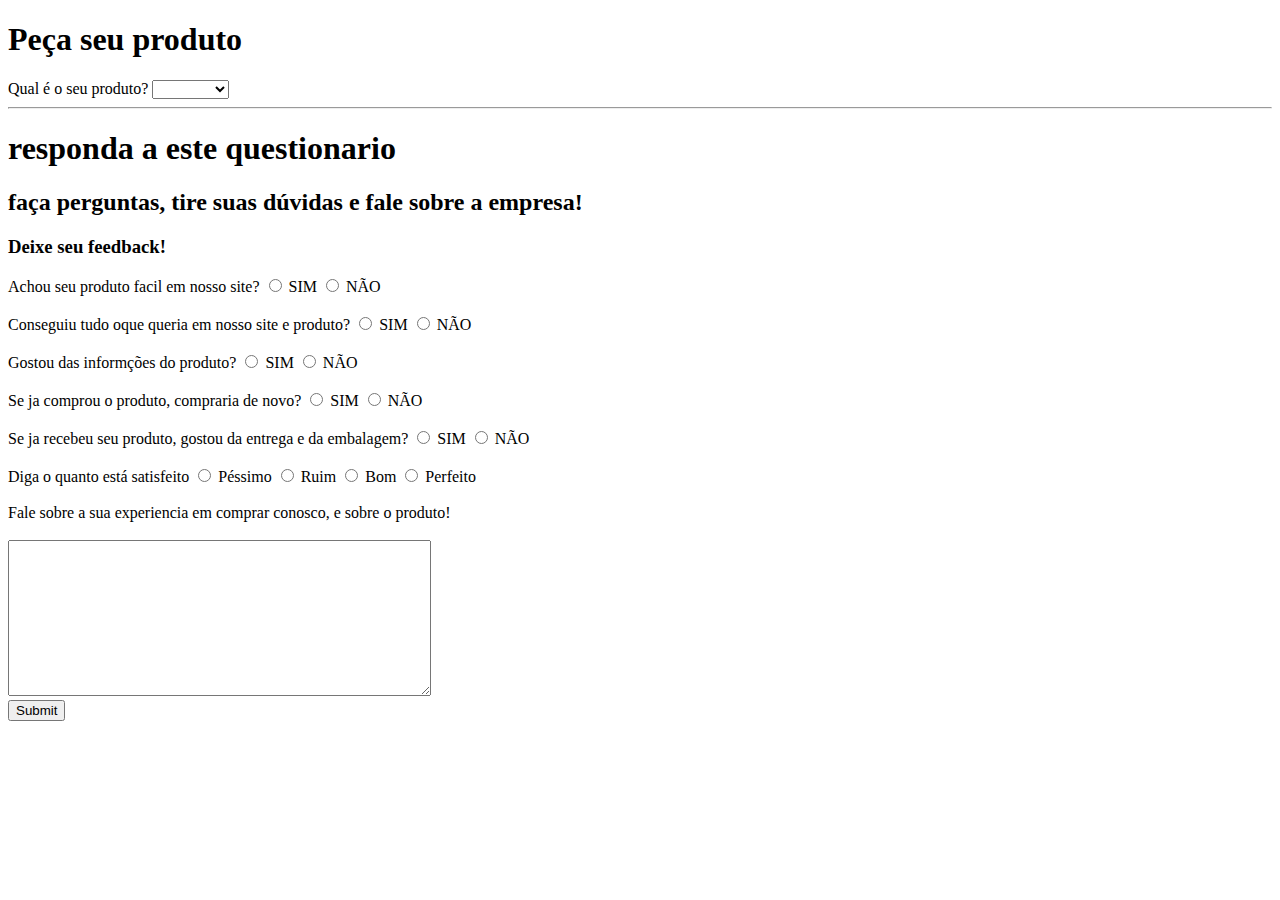
==== index.html @ dfe5fbc9 "atividade em dupla-07" ====
<!DOCTYPE html>
<html lang="pt-br">
<head>
    <meta charset="UTF-8">
    <meta name="viewport" content="width=device-width, initial-scale=1.0">
    <title>formulario</title>

</head>
<body>
    <div>
        <h1>Peça seu produto</h1>
        <form action="">
            <label>Qual é o seu produto?</label>
            <select>
                <option value=""></option>
                <option value="perfume">Pefume</option>
                <option value="fragancia">fragancia</option>
            </select>
            
        

        </form>
    </div>
    
    
    
    
    
    
    
    <hr>
    <div>
    <h1>responda a este questionario</h1>
    <h2>faça perguntas, tire suas dúvidas e fale sobre a empresa!</h2>
    <form action="">
        <h3>Deixe seu feedback!</h3>
        <label>Achou seu produto facil em nosso site?</label>
        <input type="radio" name="yesounao">
        <label>SIM</label>
        <input type="radio" name="yesounao">
        <label>NÃO</label> 
        <br>
        <br>
        <label>Conseguiu tudo oque queria em nosso site e produto?</label>
        <input type="radio" name="simounao">
        <label>SIM</label>
        <input type="radio" name="simounao">
        <label>NÃO</label>
        <br>
        <br>
        <label>Gostou das informções do produto?</label>
        <input type="radio" name="naoousim">
        <label>SIM</label>
        <input type="radio" name="naoousim">
        <label>NÃO</label>
        <br>
        <br>
        <label>Se ja comprou o produto, compraria de novo?</label>
        <input type="radio" name="yesyes">
        <label>SIM</label>
        <input type="radio" name="yesyes">
        <label>NÃO</label> 
        <br>
        <br>
        <label>Se ja recebeu seu produto, gostou da entrega e da embalagem?</label>
        <input type="radio" name="simsim">
        <label>SIM</label>
        <input type="radio" name="simsim">
        <label>NÃO</label> 
        <br>
        <br>
        <labeL>Diga o quanto está satisfeito</labeL>
        <input type="radio" name="satisfeito">
        <label>Péssimo</label>
        <input type="radio" name="satisfeito">
        <label>Ruim</label>
        <input type="radio" name="satisfeito">
        <label>Bom</label>
        <input type="radio" name="satisfeito">
        <label>Perfeito</label> 
        <br>
        <br>
        <label>Fale sobre a sua experiencia em comprar conosco, e sobre o produto!</label>
        <BR>
        <br>
        <textarea cols="50px" rows="10px"></textarea>
    </div>


    </form>
    <input type="submit">
</body>
</html>
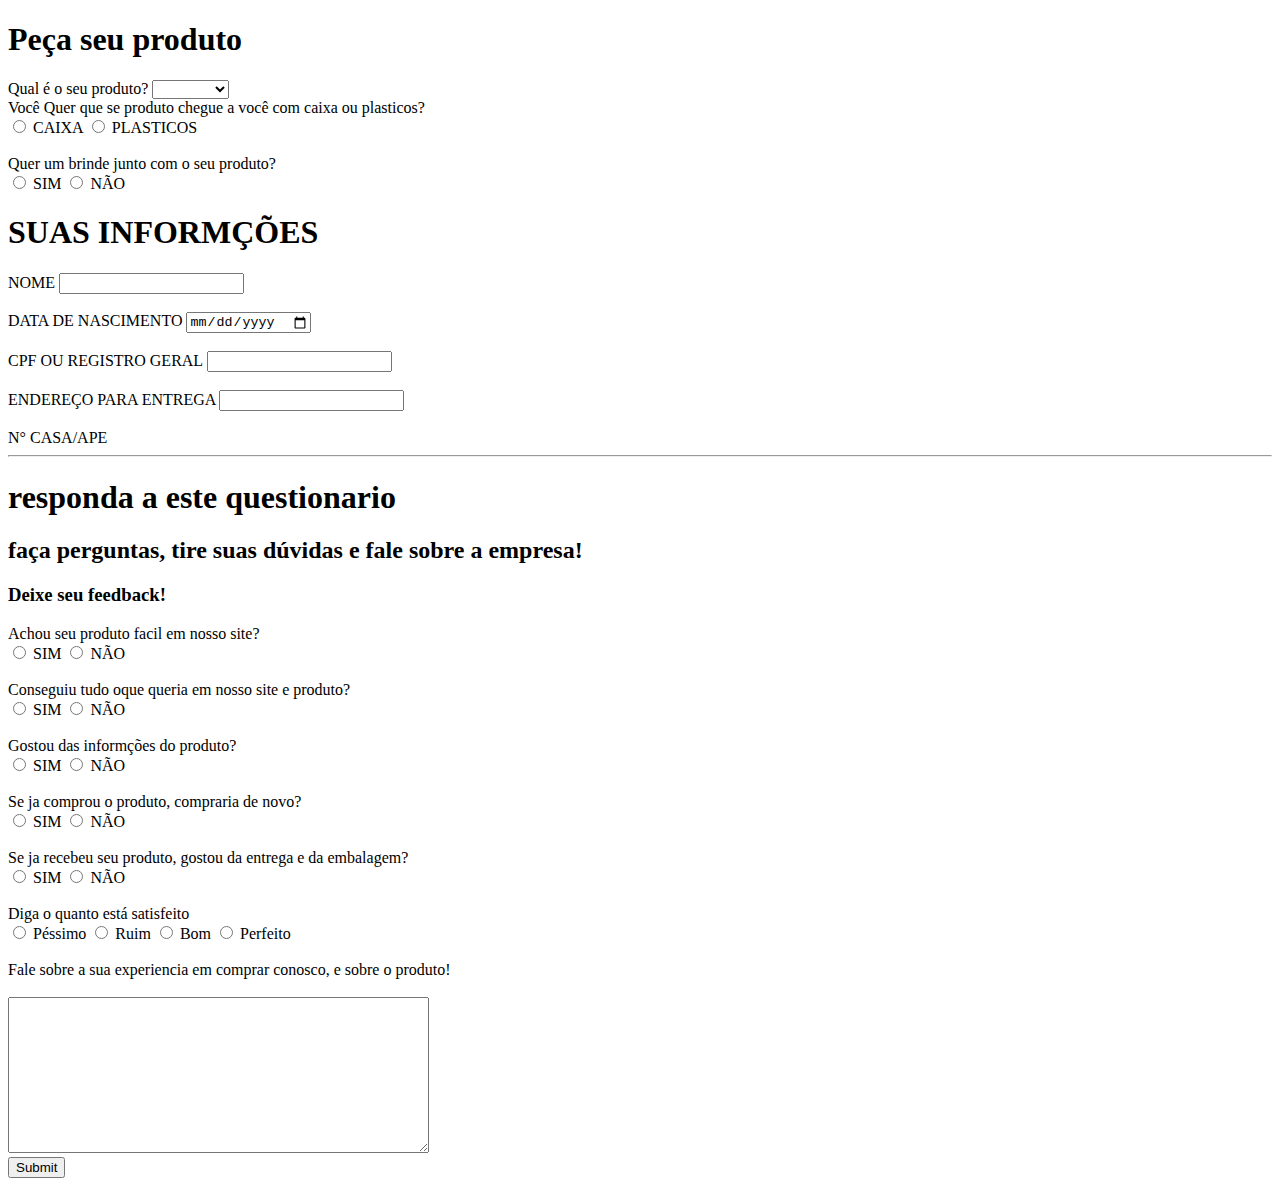
==== commit 674b13dc: "formulario atualizado1" ====
--- a/index.html
+++ b/index.html
@@ -16,10 +16,28 @@
                 <option value="perfume">Pefume</option>
                 <option value="fragancia">fragancia</option>
             </select>
-            
-        
+        </form>
+        <label>Você Quer que se produto chegue a você com caixa ou plasticos?</label> <br> 
+        <input type="radio" name="produto">
+        <label>CAIXA</label>
+        <input type="radio" name="produto">
+        <label>PLASTICOS</label> <BR> <br>
+        <label>Quer um brinde junto com o seu produto?</label>  <br>
+        <input type="radio" name="brinde">
+        <label>SIM</label>
+        <input type="radio" name="brinde">
+        <label>NÃO</label>
+        <h1>SUAS INFORMÇÕES </h1>
+        <label>NOME</label>
+        <input type="text"> <br> <br>
+        <label>DATA DE NASCIMENTO</label>
+        <input type="date"> <br> <br>
+        <label>CPF OU REGISTRO GERAL</label>
+        <input type="number"> <br> <br>
+        <label>ENDEREÇO PARA ENTREGA</label> 
+        <input type="text"> <br> <br>
+        <label>N° CASA/APE</label>
 
-        </form>
     </div>
     
     
@@ -34,42 +52,42 @@
     <h2>faça perguntas, tire suas dúvidas e fale sobre a empresa!</h2>
     <form action="">
         <h3>Deixe seu feedback!</h3>
-        <label>Achou seu produto facil em nosso site?</label>
+        <label>Achou seu produto facil em nosso site?</label> <br>
         <input type="radio" name="yesounao">
         <label>SIM</label>
         <input type="radio" name="yesounao">
         <label>NÃO</label> 
         <br>
         <br>
-        <label>Conseguiu tudo oque queria em nosso site e produto?</label>
+        <label>Conseguiu tudo oque queria em nosso site e produto?</label> <br>
         <input type="radio" name="simounao">
         <label>SIM</label>
         <input type="radio" name="simounao">
         <label>NÃO</label>
         <br>
         <br>
-        <label>Gostou das informções do produto?</label>
+        <label>Gostou das informções do produto?</label> <br>
         <input type="radio" name="naoousim">
         <label>SIM</label>
         <input type="radio" name="naoousim">
         <label>NÃO</label>
         <br>
         <br>
-        <label>Se ja comprou o produto, compraria de novo?</label>
+        <label>Se ja comprou o produto, compraria de novo?</label> <br>
         <input type="radio" name="yesyes">
         <label>SIM</label>
         <input type="radio" name="yesyes">
         <label>NÃO</label> 
         <br>
         <br>
-        <label>Se ja recebeu seu produto, gostou da entrega e da embalagem?</label>
+        <label>Se ja recebeu seu produto, gostou da entrega e da embalagem?</label> <br>
         <input type="radio" name="simsim">
         <label>SIM</label>
         <input type="radio" name="simsim">
         <label>NÃO</label> 
         <br>
         <br>
-        <labeL>Diga o quanto está satisfeito</labeL>
+        <labeL>Diga o quanto está satisfeito</labeL> <br>
         <input type="radio" name="satisfeito">
         <label>Péssimo</label>
         <input type="radio" name="satisfeito">
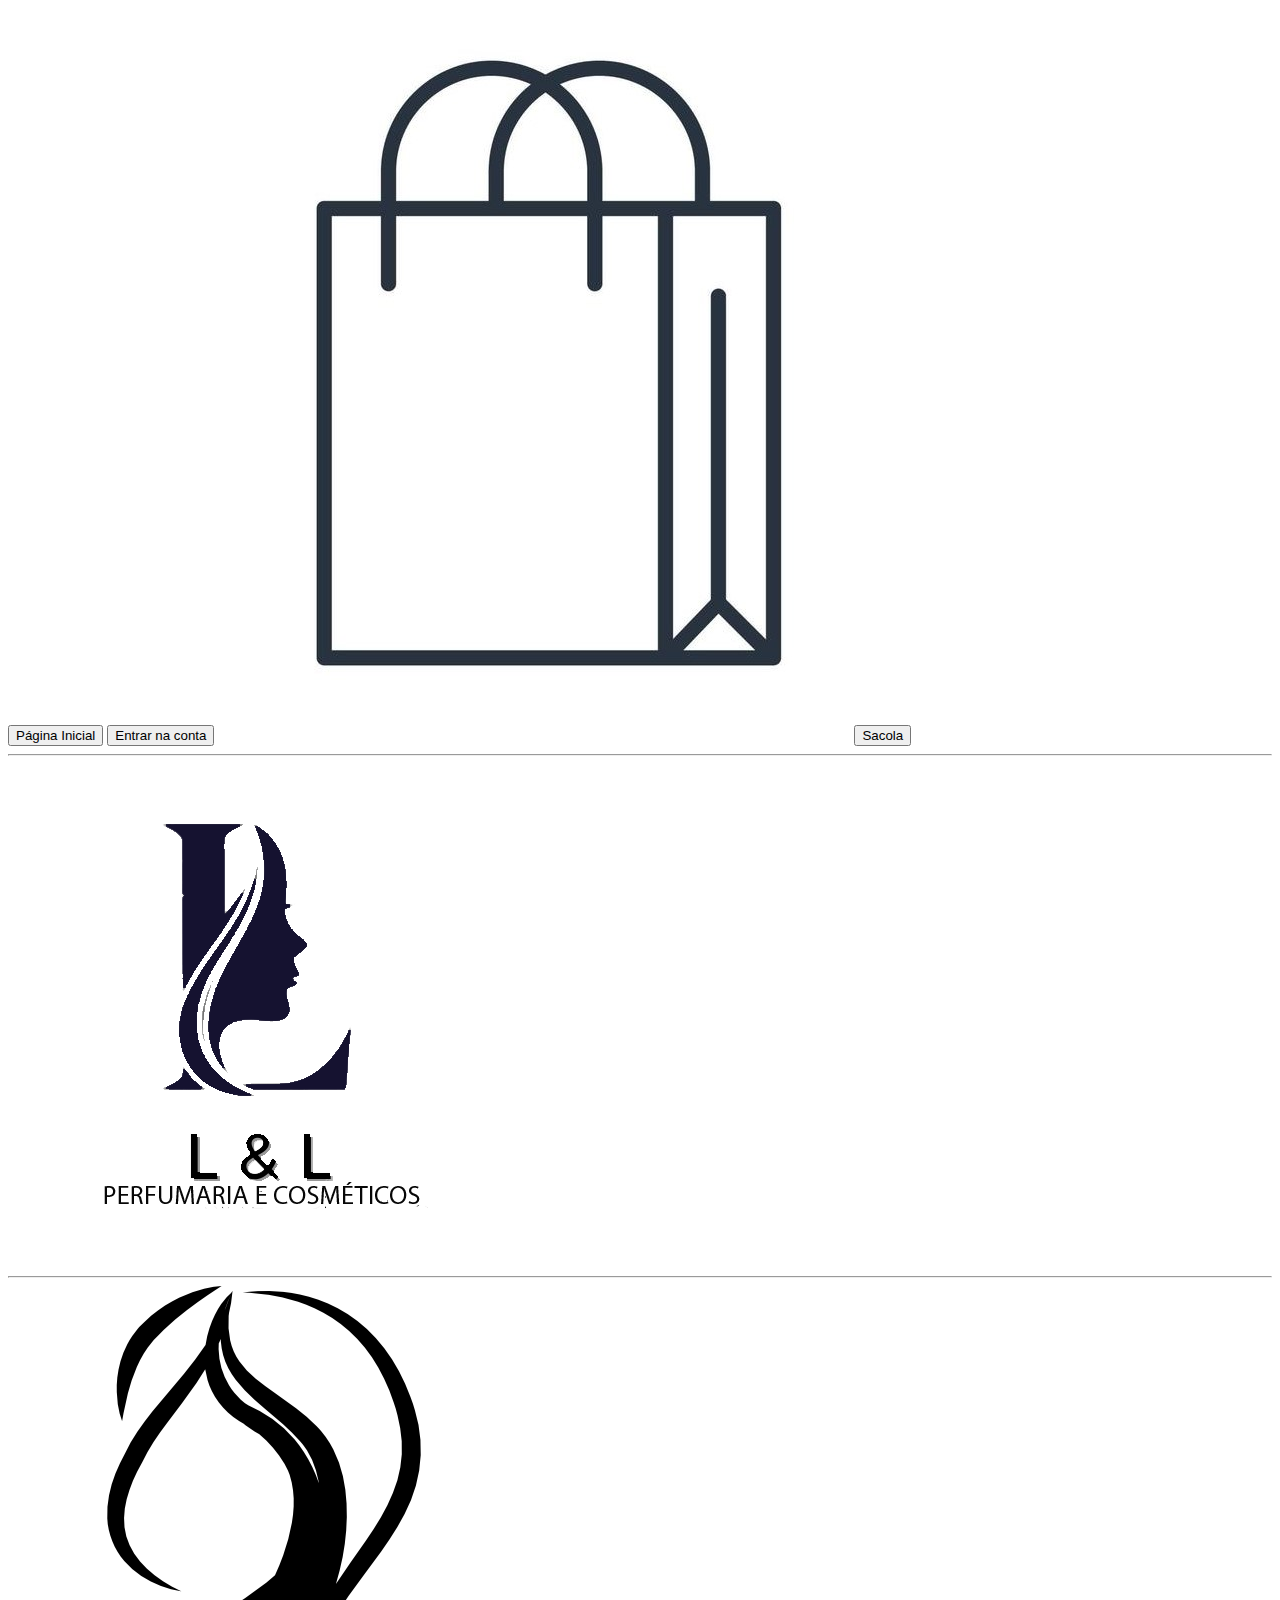
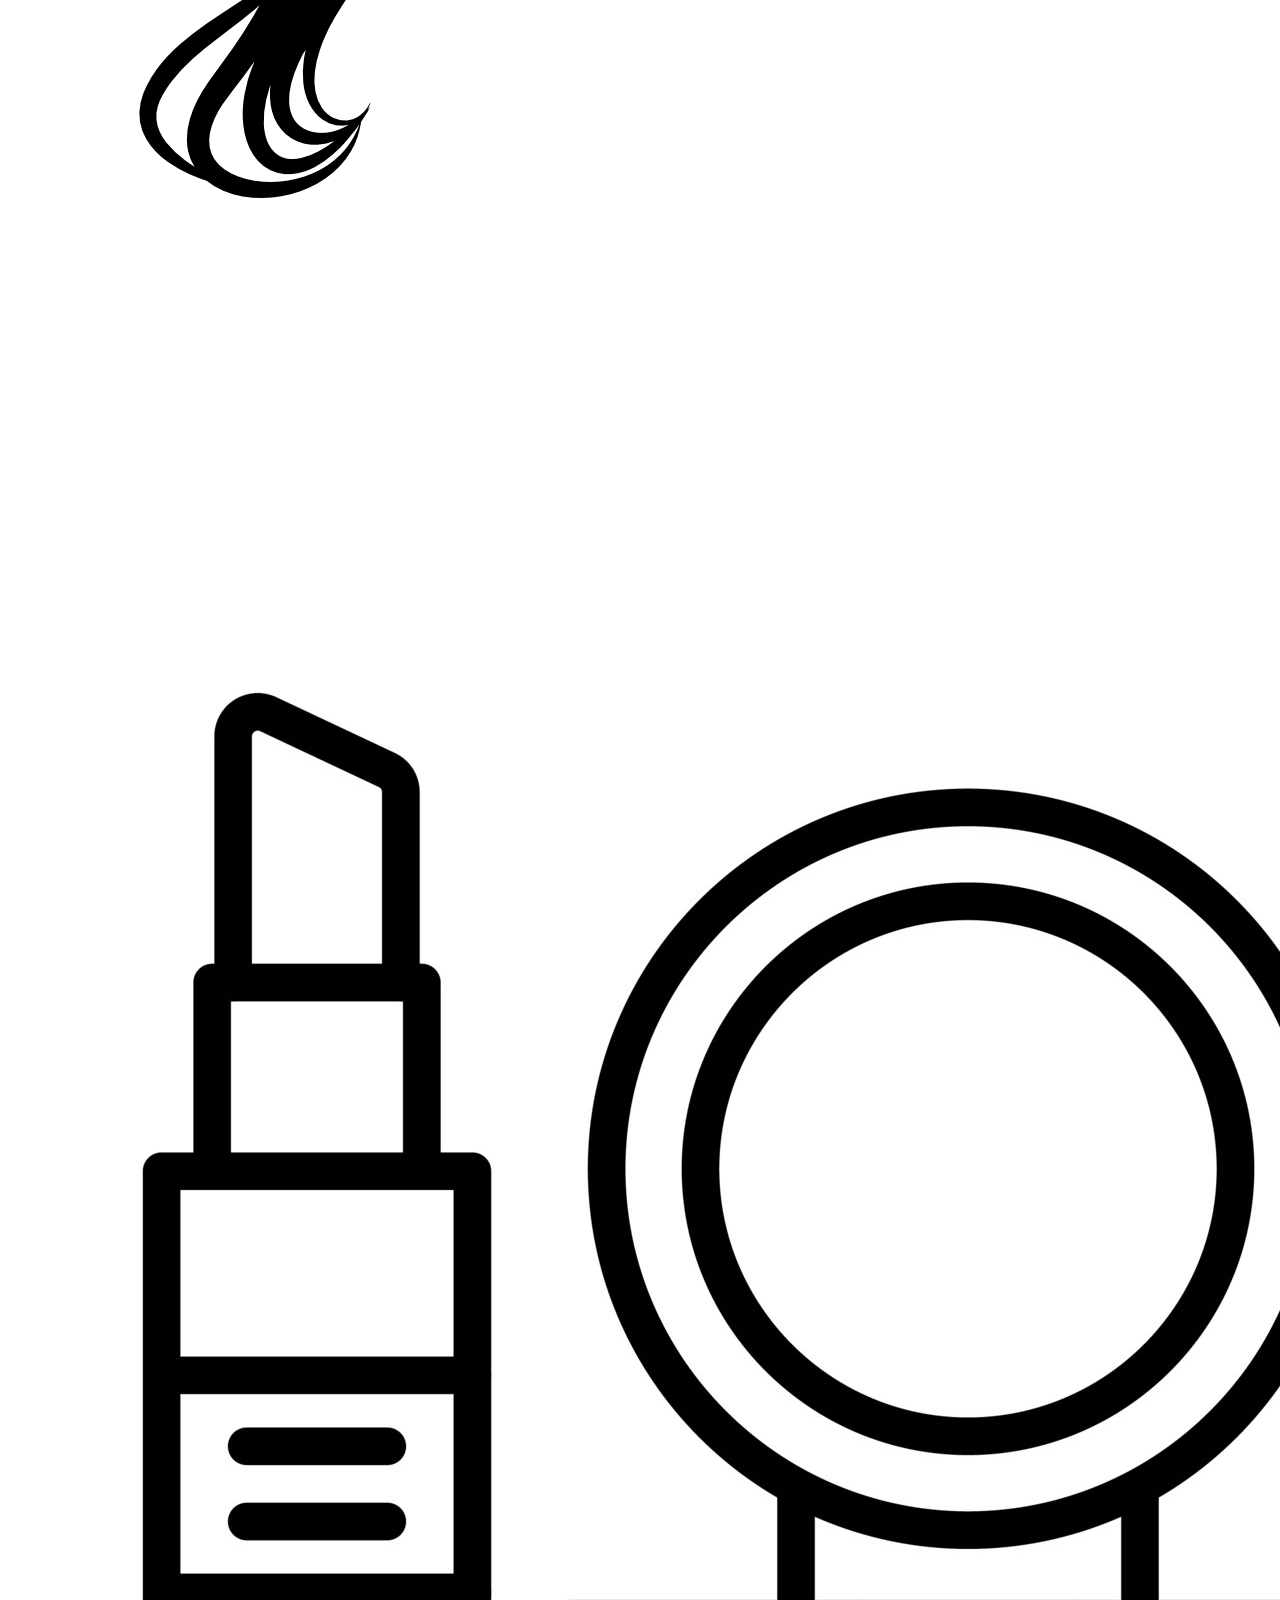
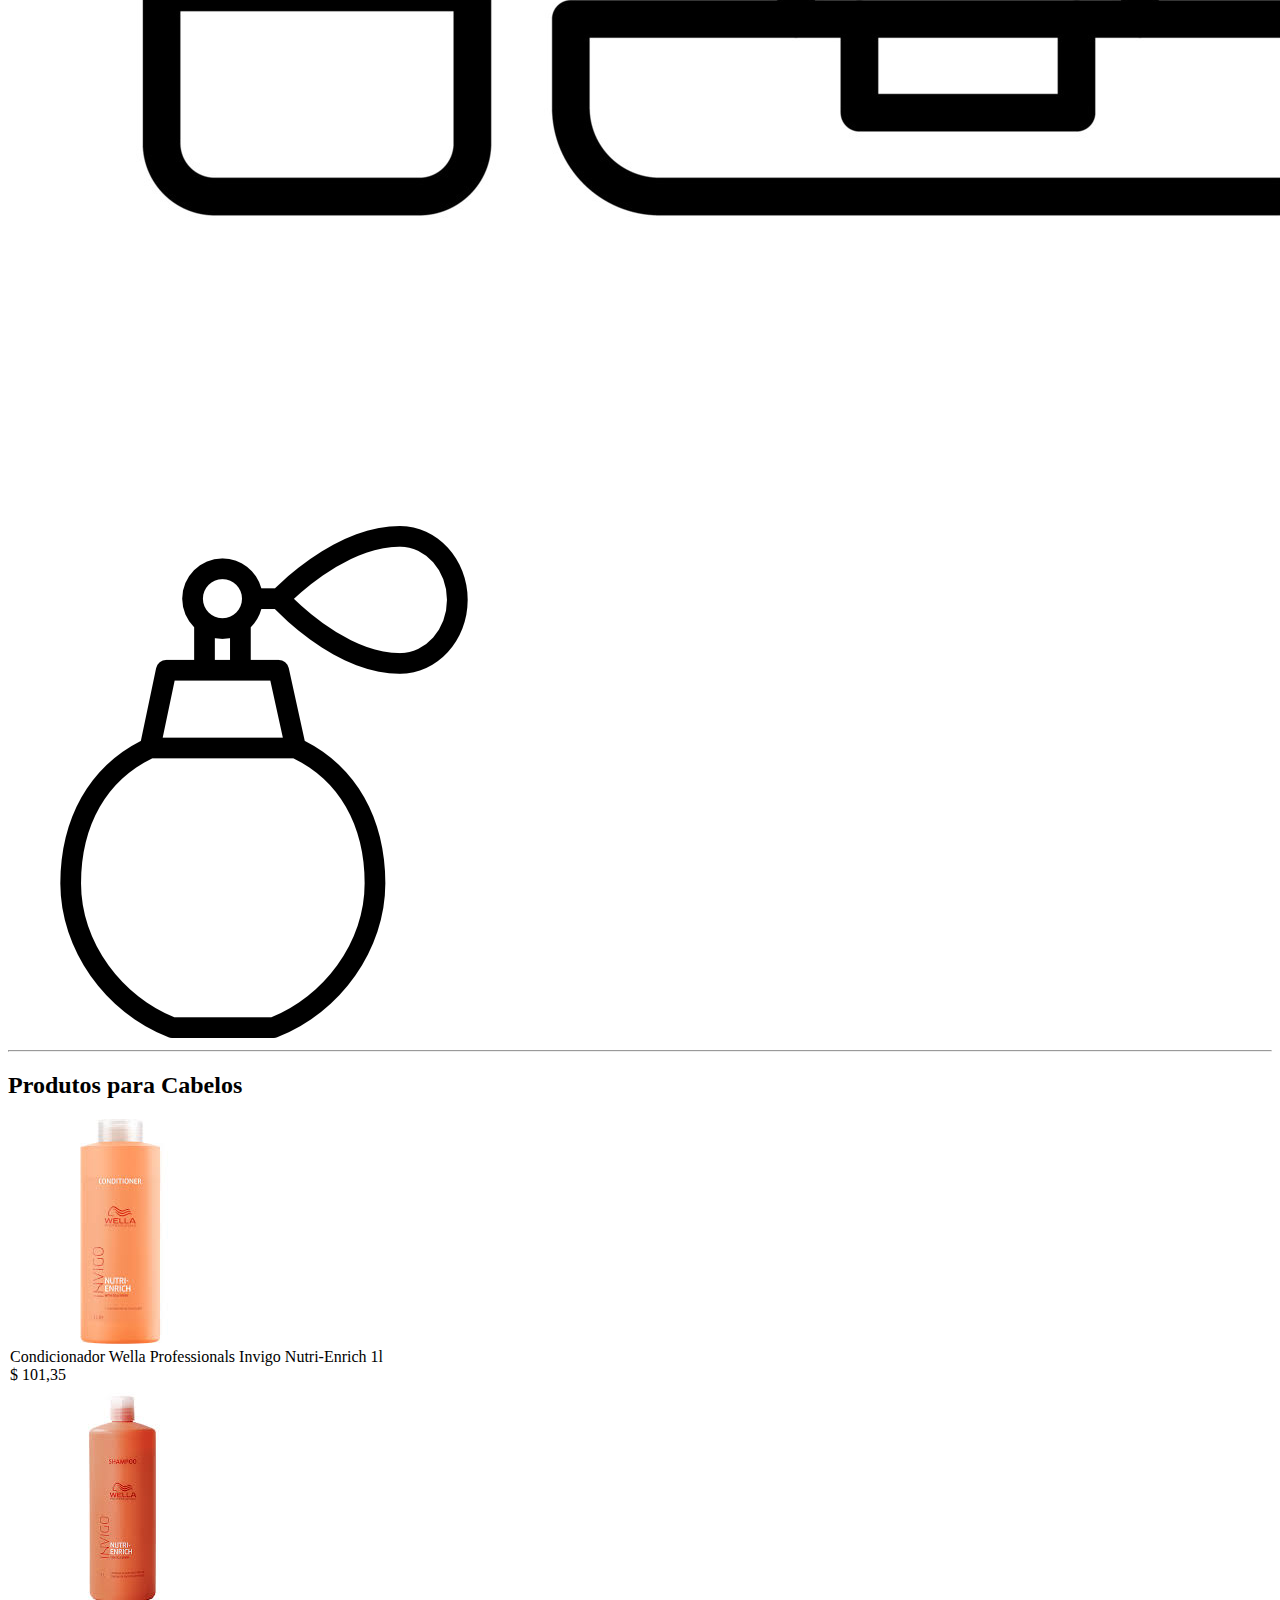
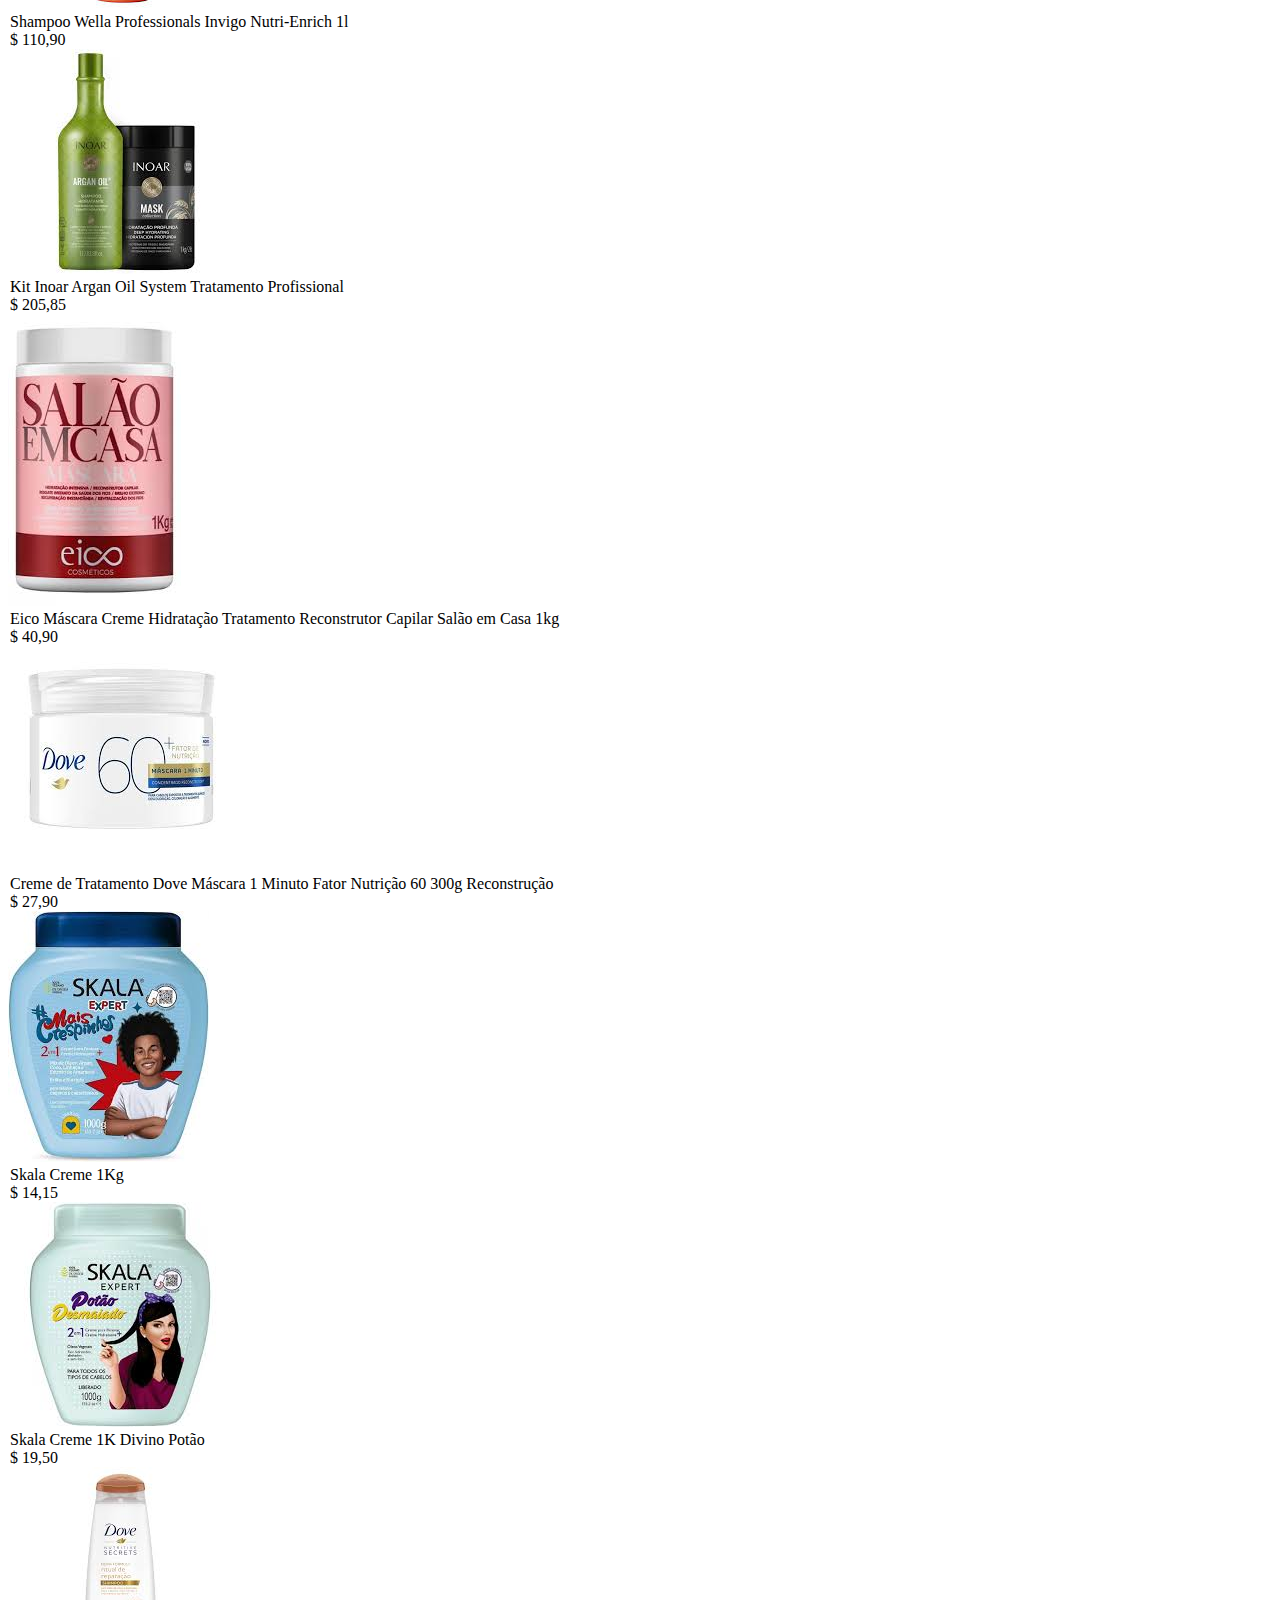
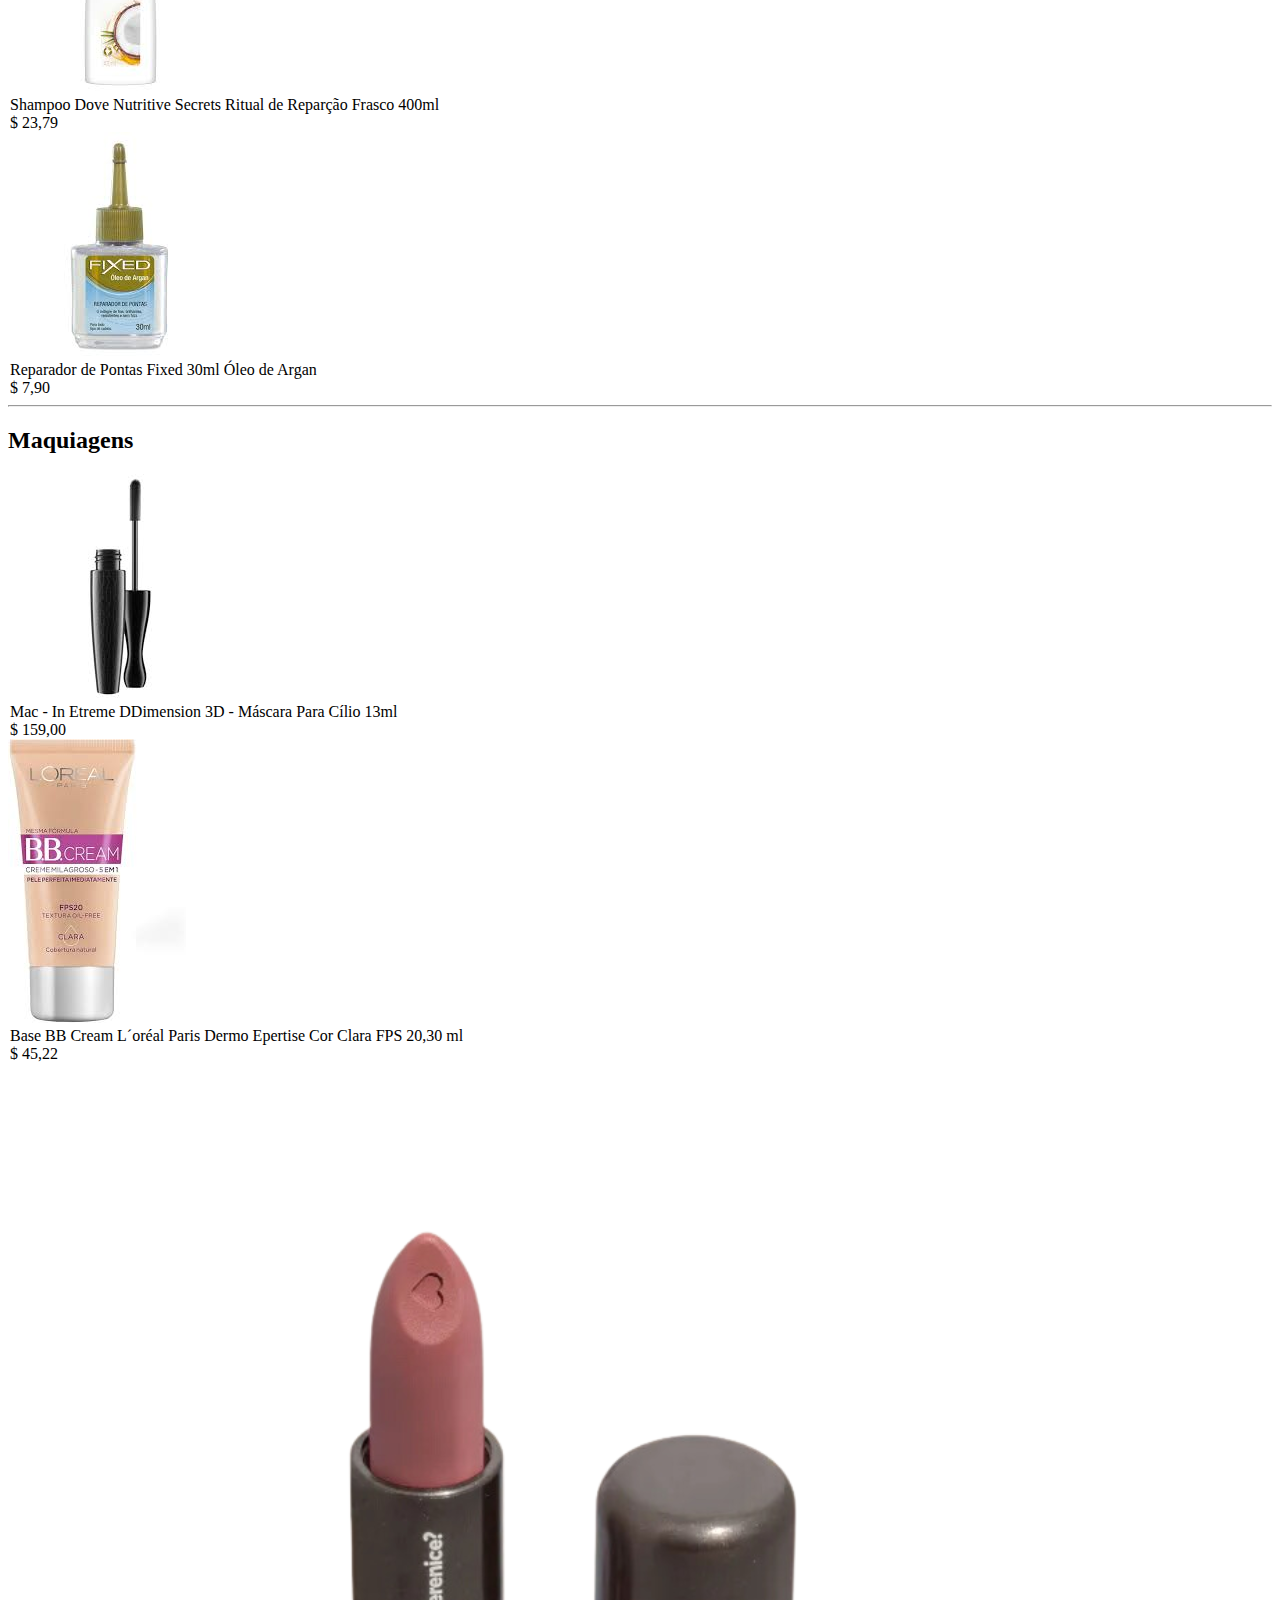
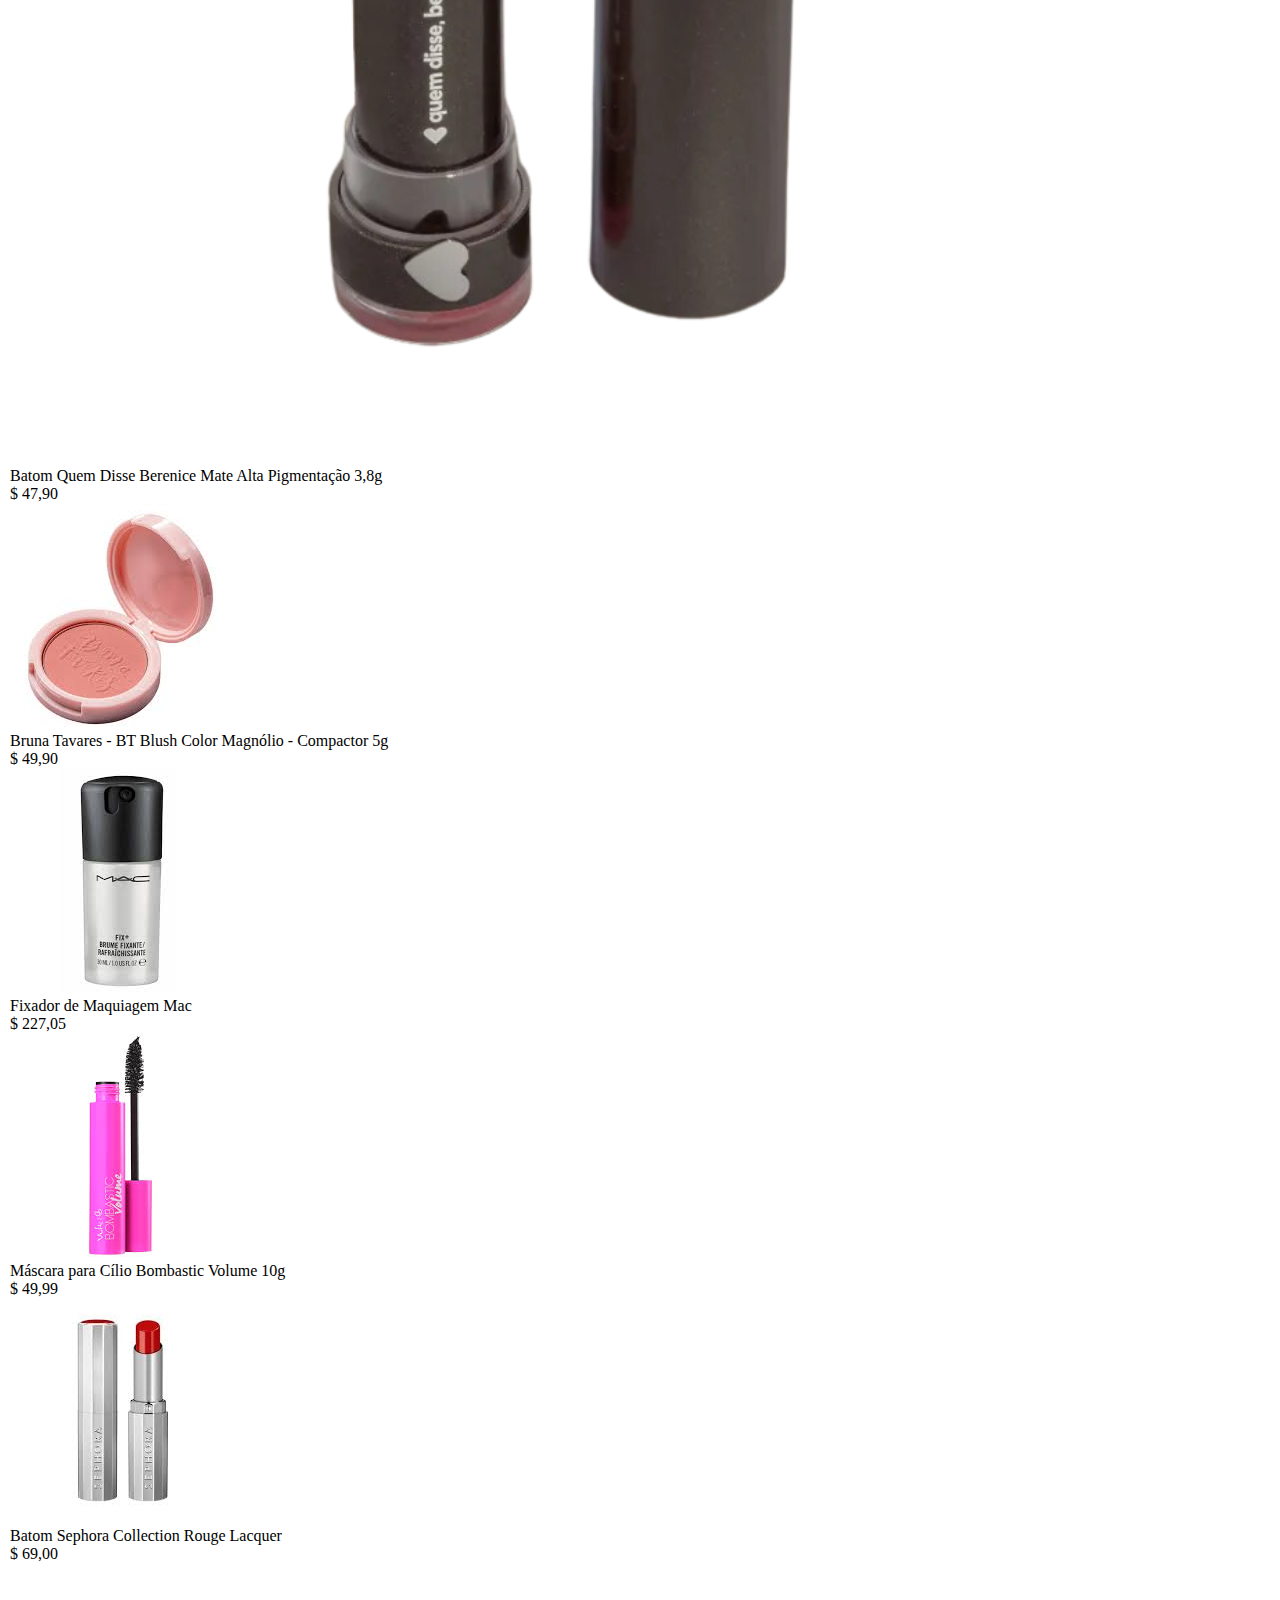
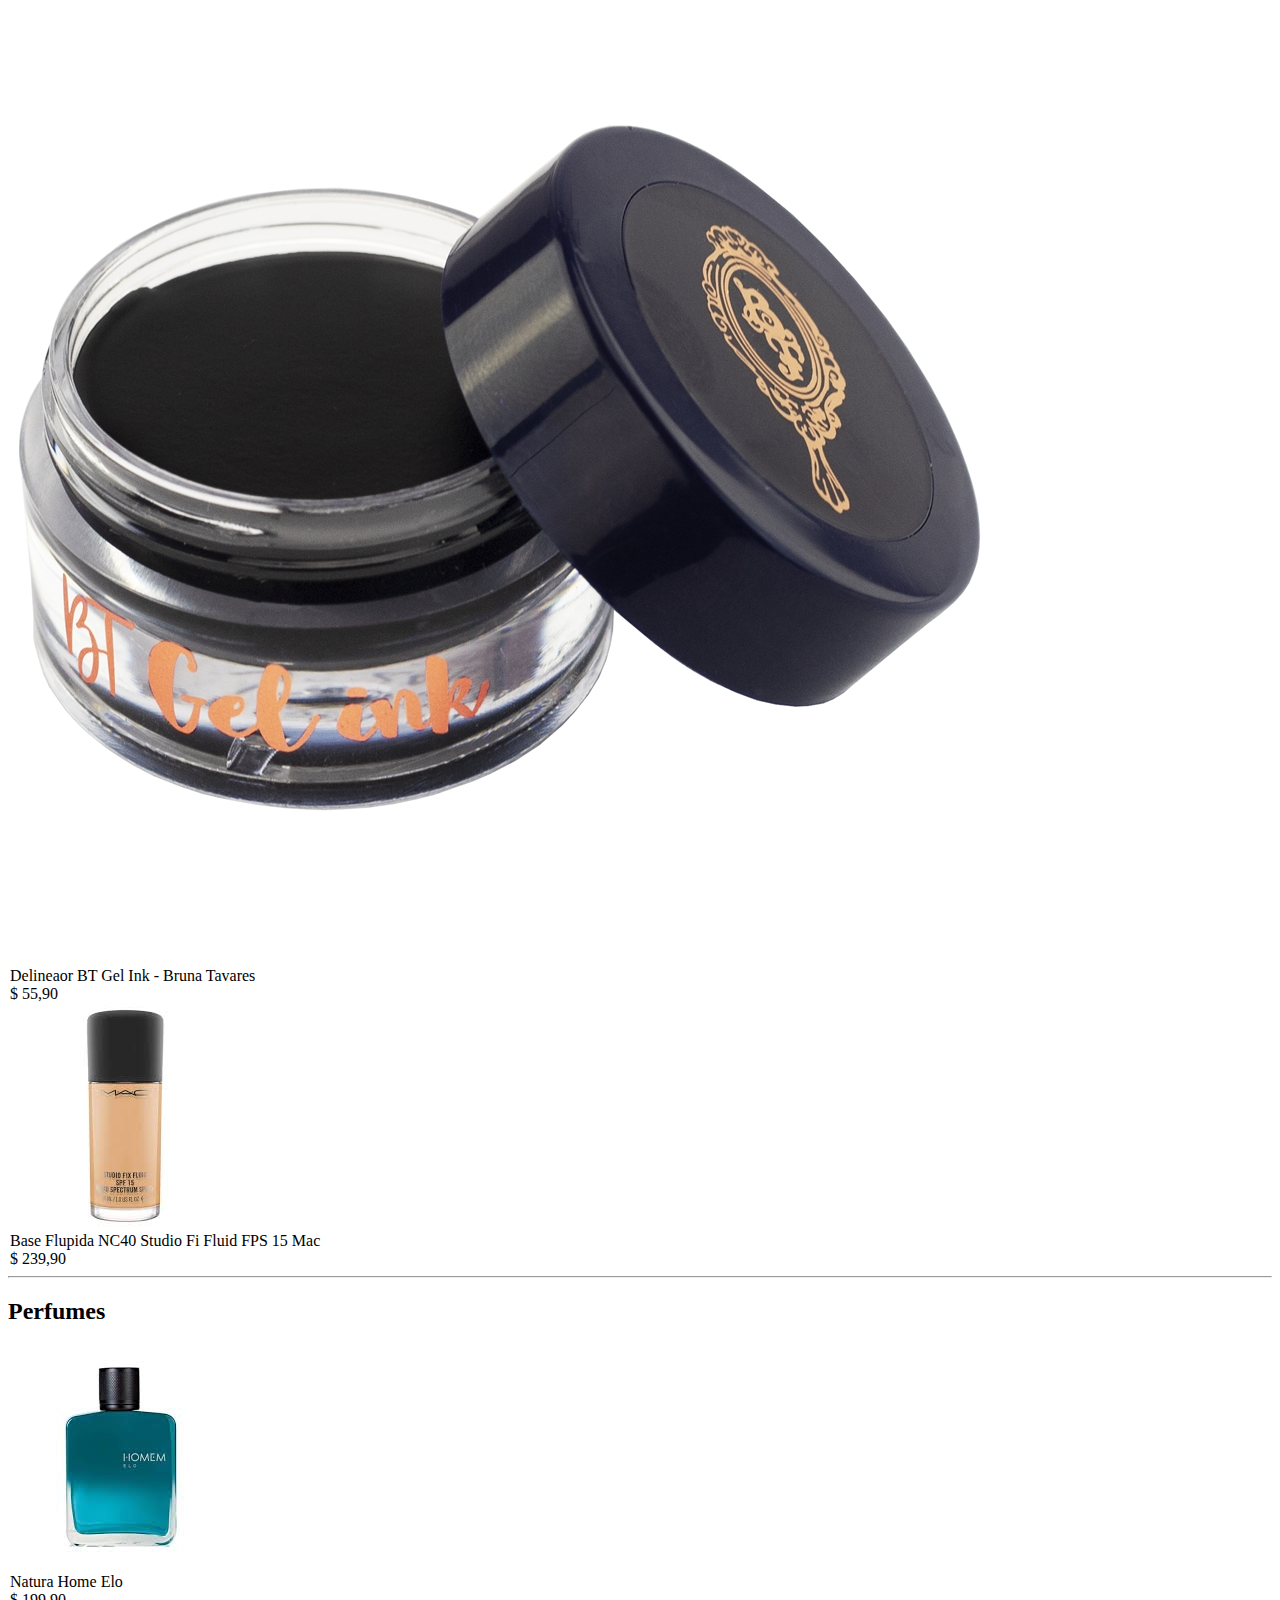
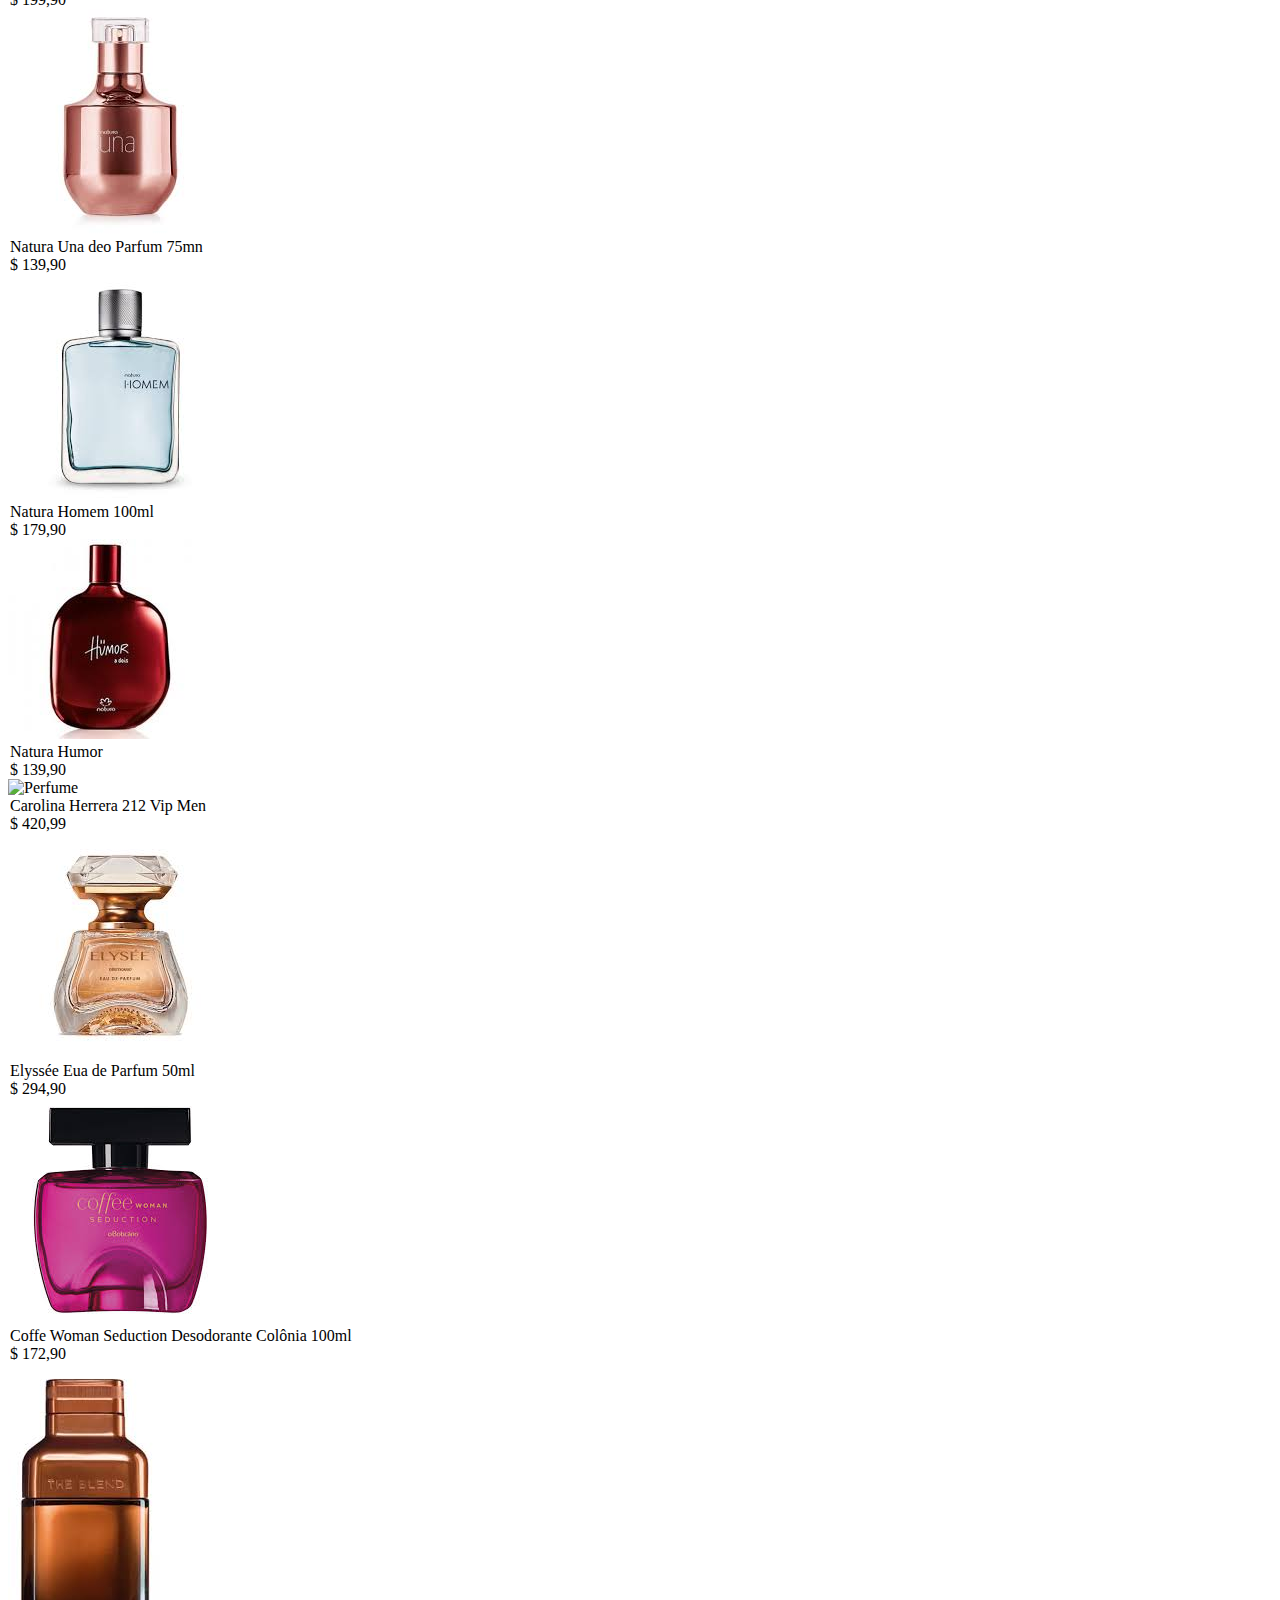
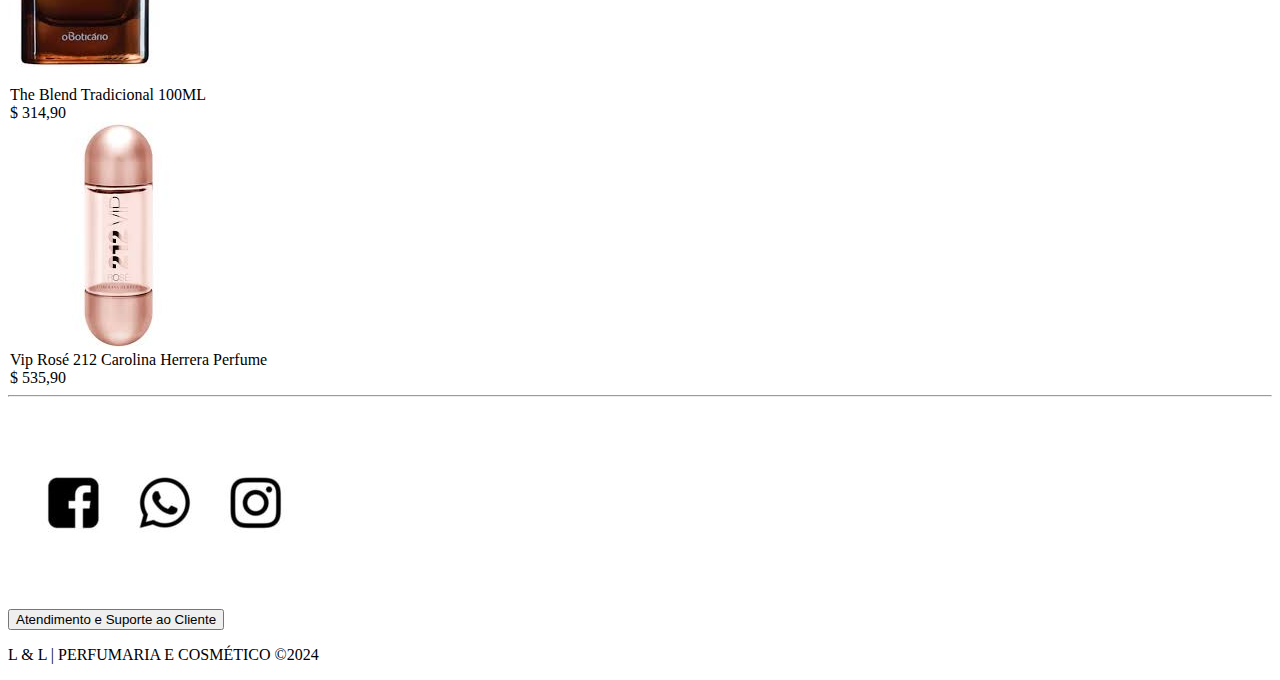
==== commit 9fc39a5e: "Atualização Site" ====
--- a/index.html
+++ b/index.html
@@ -2,110 +2,233 @@
 <html lang="pt-br">
 <head>
     <meta charset="UTF-8">
-    <meta name="viewport" content="width=device-width, initial-scale=1.0">
-    <title>formulario</title>
-
+    <title>L & L | PERFUMARIA E COSMÉTICO</title>
 </head>
 <body>
-    <div>
-        <h1>Peça seu produto</h1>
-        <form action="">
-            <label>Qual é o seu produto?</label>
-            <select>
-                <option value=""></option>
-                <option value="perfume">Pefume</option>
-                <option value="fragancia">fragancia</option>
-            </select>
-        </form>
-        <label>Você Quer que se produto chegue a você com caixa ou plasticos?</label> <br> 
-        <input type="radio" name="produto">
-        <label>CAIXA</label>
-        <input type="radio" name="produto">
-        <label>PLASTICOS</label> <BR> <br>
-        <label>Quer um brinde junto com o seu produto?</label>  <br>
-        <input type="radio" name="brinde">
-        <label>SIM</label>
-        <input type="radio" name="brinde">
-        <label>NÃO</label>
-        <h1>SUAS INFORMÇÕES </h1>
-        <label>NOME</label>
-        <input type="text"> <br> <br>
-        <label>DATA DE NASCIMENTO</label>
-        <input type="date"> <br> <br>
-        <label>CPF OU REGISTRO GERAL</label>
-        <input type="number"> <br> <br>
-        <label>ENDEREÇO PARA ENTREGA</label> 
-        <input type="text"> <br> <br>
-        <label>N° CASA/APE</label>
-
-    </div>
+
+<header>
+    <nav>
+        <input type="button" value="Página Inicial">
+        <input type="button" value="Entrar na conta">
+        <img src="./ASSETS/IMG/Logo e Vector/sacola.jpg" alt="Carrinho de compra">
+        <input type="button" value="Sacola">
+    </nav> <hr>
     
+    <img src="./ASSETS/IMG/Logo e Vector/logo.png" alt="Imagem o Logo"><br><hr>
+    <img src="./ASSETS/IMG/Logo e Vector/Cabelo.png"  alt="Imagem Icone de Cabelo"> 
+    <img src="./ASSETS/IMG/Logo e Vector/Maquiagem.jpg"  alt="Imagem Icone de Maquiagem">
+    <img src="./ASSETS/IMG/Logo e Vector/Perfume.png"  alt="Imagem Icone de Perfume"> <hr>
+
+</header>
+
+<main>
+
+    <h2>Produtos para Cabelos</h2>
+    <section>
+        <img src="./ASSETS/IMG/Produto de Cabelo/Invigo Nutri Enrich - Condicionador 1000 ml.jpg" alt="Produto de Cabelo"> 
+     <legend>Condicionador Wella Professionals Invigo Nutri-Enrich 1l <br>
+             &#36; 101,35
+     </legend>
+    </section>
+
+    <section>
+        <img src="./ASSETS/IMG/Produto de Cabelo/Invigo Nutri Enrich - Shampoo 1000ml.jpg" alt="Produto de Cabelo"> 
+        <legend>Shampoo Wella Professionals Invigo Nutri-Enrich 1l <br>
+                 &#36; 110,90
+        </legend>
+    </section>
+
+    <section>
+        <img src="./ASSETS/IMG/Produto de Cabelo/Kit Inoar Argan Oil System Cabelo Perfeito - Inoar.jpg" alt="Produto de Cabelo"> 
+        <legend> Kit Inoar Argan Oil System Tratamento Profissional <br>
+                 &#36; 205,85
+        </legend>
+    </section>
+
+    <section>
+    </legend>
+    <img src="./ASSETS/IMG/Produto de Cabelo/Eico Máscara  Creme Hidratação Tratamento Reconstrutor Capilar Salão em Casa 1kg.jpg" alt="Produto de Cabelo">
+    <legend> Eico Máscara Creme Hidratação Tratamento Reconstrutor Capilar Salão em Casa 1kg <br>
+             &#36; 40,90
+    </legend>
+    </section>
+
+    <section>
+        <img src="./ASSETS/IMG/Produto de Cabelo/Creme de Tratamento Dove Máscara 1 Minuto Fator Nutrição 60+300g Reconstrução.jpg" alt="Produto de Cabelo">
+        <legend> Creme de Tratamento Dove Máscara 1 Minuto Fator Nutrição 60 300g Reconstrução <br>
+                 &#36; 27,90
+        </legend>
+    </section>
+
+    <section>
+        <img src="./ASSETS/IMG/Produto de Cabelo/Skala Creme  1 kg.jpg" alt="Produto de Cabelo">
+        <legend> Skala Creme 1Kg <br>
+                 &#36; 14,15
+        </legend>
+    </section>
+
+    <section>
+        <img src="./ASSETS/IMG/Produto de Cabelo/Skala Creme 1k Divino Potão.jpg" alt="Produto de Cabelo"> 
+     <legend> Skala Creme 1K Divino Potão <br>
+             &#36; 19,50
+     </legend>
+    </section>
+
+    <section>
+        <img src="./ASSETS/IMG/Produto de Cabelo/Shampoo Dove Nutritive Secrets Ritual de Reparação Frasco 400ml.jpg" alt="Produto de Cabelo">
+        <legend> Shampoo Dove Nutritive Secrets Ritual de Reparção Frasco 400ml <br>
+                 &#36; 23,79
+        </legend>
+    </section>
+
+    <section>
+        <img src="./ASSETS/IMG/Produto de Cabelo/Reparaor de Pontas Fixed 30 ml Oleo de Argan.jpg" alt="">
+      <legend>Reparador de Pontas Fixed 30ml Óleo de Argan <br>
+             &#36; 7,90
+      </legend> <hr>
+    </section>
     
+    <h2>Maquiagens</h2>
     
-    
-    
-    
-    
-    <hr>
-    <div>
-    <h1>responda a este questionario</h1>
-    <h2>faça perguntas, tire suas dúvidas e fale sobre a empresa!</h2>
-    <form action="">
-        <h3>Deixe seu feedback!</h3>
-        <label>Achou seu produto facil em nosso site?</label> <br>
-        <input type="radio" name="yesounao">
-        <label>SIM</label>
-        <input type="radio" name="yesounao">
-        <label>NÃO</label> 
-        <br>
-        <br>
-        <label>Conseguiu tudo oque queria em nosso site e produto?</label> <br>
-        <input type="radio" name="simounao">
-        <label>SIM</label>
-        <input type="radio" name="simounao">
-        <label>NÃO</label>
-        <br>
-        <br>
-        <label>Gostou das informções do produto?</label> <br>
-        <input type="radio" name="naoousim">
-        <label>SIM</label>
-        <input type="radio" name="naoousim">
-        <label>NÃO</label>
-        <br>
-        <br>
-        <label>Se ja comprou o produto, compraria de novo?</label> <br>
-        <input type="radio" name="yesyes">
-        <label>SIM</label>
-        <input type="radio" name="yesyes">
-        <label>NÃO</label> 
-        <br>
-        <br>
-        <label>Se ja recebeu seu produto, gostou da entrega e da embalagem?</label> <br>
-        <input type="radio" name="simsim">
-        <label>SIM</label>
-        <input type="radio" name="simsim">
-        <label>NÃO</label> 
-        <br>
-        <br>
-        <labeL>Diga o quanto está satisfeito</labeL> <br>
-        <input type="radio" name="satisfeito">
-        <label>Péssimo</label>
-        <input type="radio" name="satisfeito">
-        <label>Ruim</label>
-        <input type="radio" name="satisfeito">
-        <label>Bom</label>
-        <input type="radio" name="satisfeito">
-        <label>Perfeito</label> 
-        <br>
-        <br>
-        <label>Fale sobre a sua experiencia em comprar conosco, e sobre o produto!</label>
-        <BR>
-        <br>
-        <textarea cols="50px" rows="10px"></textarea>
-    </div>
-
-
-    </form>
-    <input type="submit">
+    <section>
+        <img src="./ASSETS/IMG/Maquiagem/MAC - In Extreme Dimension 3D - Máscara Para Cílio 13 ml.jpg" alt="Maquiagem">
+        <legend>Mac - In Etreme DDimension 3D - Máscara Para Cílio 13ml <br>
+                 &#36; 159,00
+        </legend>
+    </section>
+
+    <section>
+        <img src="./ASSETS/IMG/Maquiagem/Base BB Cream L´oréal Paris Dermo Epertise Cor Clara FPS 20,30 ml.jpg" alt="Maquiagem"> 
+     <legend>Base BB Cream L´oréal Paris Dermo Epertise Cor Clara FPS 20,30 ml <br>
+             &#36; 45,22
+     </legend>
+    </section>
+
+    <section>
+        <img src="./ASSETS/IMG/Maquiagem/Batom Quem Disse Berenice Mate Alta Pigmentação 3,8g.png" alt="Maquiagem"> 
+        <legend>Batom Quem Disse Berenice Mate Alta Pigmentação 3,8g <br>
+                 &#36; 47,90  
+        </legend>
+    </section>
+
+    <section>
+        <img src="./ASSETS/IMG/Maquiagem/Bruna Tavares - BT Blush Color Magnólio - Compactor 5g.jpg"  alt="Maquiagem"> 
+        <legend>Bruna Tavares - BT Blush Color Magnólio - Compactor 5g <br>
+                 &#36; 49,90
+        </legend>
+    </section>
+
+    <section>
+        <img src="./ASSETS/IMG/Maquiagem/Fixador de Maquiagem Mac.jpg"  alt="Maquiagem">
+        <legend>Fixador de Maquiagem Mac <br>
+                 &#36; 227,05
+        </legend> 
+    </section>
+
+    <section>
+        <img src="./ASSETS/IMG/Maquiagem/Máscara para Cílio Bombastic Volume 10 g.jpg" alt="Maquiagem"> 
+        <legend>Máscara para Cílio Bombastic Volume 10g <br>
+                 &#36; 49,99
+        </legend>
+    </section>
+
+    <section>
+        <img src="./ASSETS/IMG/Maquiagem/Batom Sephora Collection Rouge Lacquer - Sephora.jpg" alt="Maquiagem"> 
+    <legend>Batom Sephora Collection Rouge Lacquer <br>
+             &#36; 69,00
+    </legend>
+    </section>
+
+    <section>
+        <img src="./ASSETS/IMG/Maquiagem/Delineaor BT Gel Ink - Bruna Tavares.jpg" alt="Maquiagem">
+        <legend>Delineaor BT Gel Ink - Bruna Tavares <br>
+                 &#36; 55,90
+        </legend>
+    </section>
+
+    <section>
+        <img src="./ASSETS/IMG/Maquiagem/Base Flupida NC40 Studio Fi Fluid FPS 15 Mac.jpg" alt="Maquiagem">
+        <legend>Base Flupida NC40 Studio Fi Fluid FPS 15 Mac <br>
+                &#36; 239,90
+        </legend><hr>
+    </section>
+
+    <h2>Perfumes</h2>
+
+    <section>
+        <img src="./ASSETS/IMG/Perfume/Natura Homem Elo.jpg" alt="Perfume">
+     <legend>  Natura Home Elo <br>
+             &#36; 199,90
+     </legend>
+    </section>
+
+    <section>
+        <img src="./ASSETS/IMG/Perfume/Perfume Feminino Natura Una deo Parfum 75ml.jpg" alt="Perfume">
+    <legend> Natura Una deo Parfum 75mn <br>
+             &#36; 139,90
+    </legend>
+    </section>
+
+    <section>
+        <img src="./ASSETS/IMG/Perfume/Perfume Masculino Natura Homem 100ml.jpg" alt="Perfume">
+    <legend>Natura Homem 100ml <br>
+             &#36; 179,90
+    </legend>
+    </section>
+
+    <section>
+        <img src="./ASSETS/IMG/Perfume/Perfume Masculino Natura Humor.jpg" alt="Perfume">
+        <legend>Natura Humor <br>
+                 &#36; 139,90
+        </legend>
+    </section>
+
+    <section>
+        <img src="./Perfume/Carolina Herrera 212 Vip Men.jpg" alt="Perfume">
+    <legend>Carolina Herrera 212 Vip Men <br>
+             &#36; 420,99
+    </legend>
+    </section>
+
+    <section>
+        <img src="./ASSETS/IMG/Perfume/Elysée Eua de Parfum 50ml.jpg" alt="Perfume">
+        <legend>Elyssée Eua de Parfum 50ml <br>
+                 &#36; 294,90
+        </legend>
+    </section>
+
+    <section>
+        <img src="./ASSETS/IMG/Perfume/Coffe Woman Seduction Desodorante Colônia 100 ml.jpg" alt="Perfume">
+        <legend> Coffe Woman Seduction Desodorante Colônia 100ml <br>
+                 &#36; 172,90
+        </legend>
+    </section>
+
+    <section>
+        <img src="./ASSETS/IMG/Perfume/The Blend Tradicional EDP 100 ml.jpg" alt="Perfume">
+        <legend>The Blend Tradicional 100ML <br>
+                 &#36; 314,90
+        </legend>
+    </section>
+
+    <section>
+        <img src="./ASSETS/IMG/Perfume/Vip Rosé 212 Carolina Herrera Perfume.jpg" alt="Perfume">
+        <legend>Vip Rosé 212 Carolina Herrera Perfume <br>
+                 &#36; 535,90
+        </legend>
+    </section>
+
+</main>
+
+<HR>
+<footer>
+
+    <img src="./ASSETS/IMG/Logo e Vector/Icones Rodapé.PNG" alt="Roapé Facebook"><br>
+  
+    <input type="button" value="Atendimento e Suporte ao Cliente">
+
+<p>L & L | PERFUMARIA E COSMÉTICO &COPY;2024 </p>
+</footer>
+
 </body>
 </html>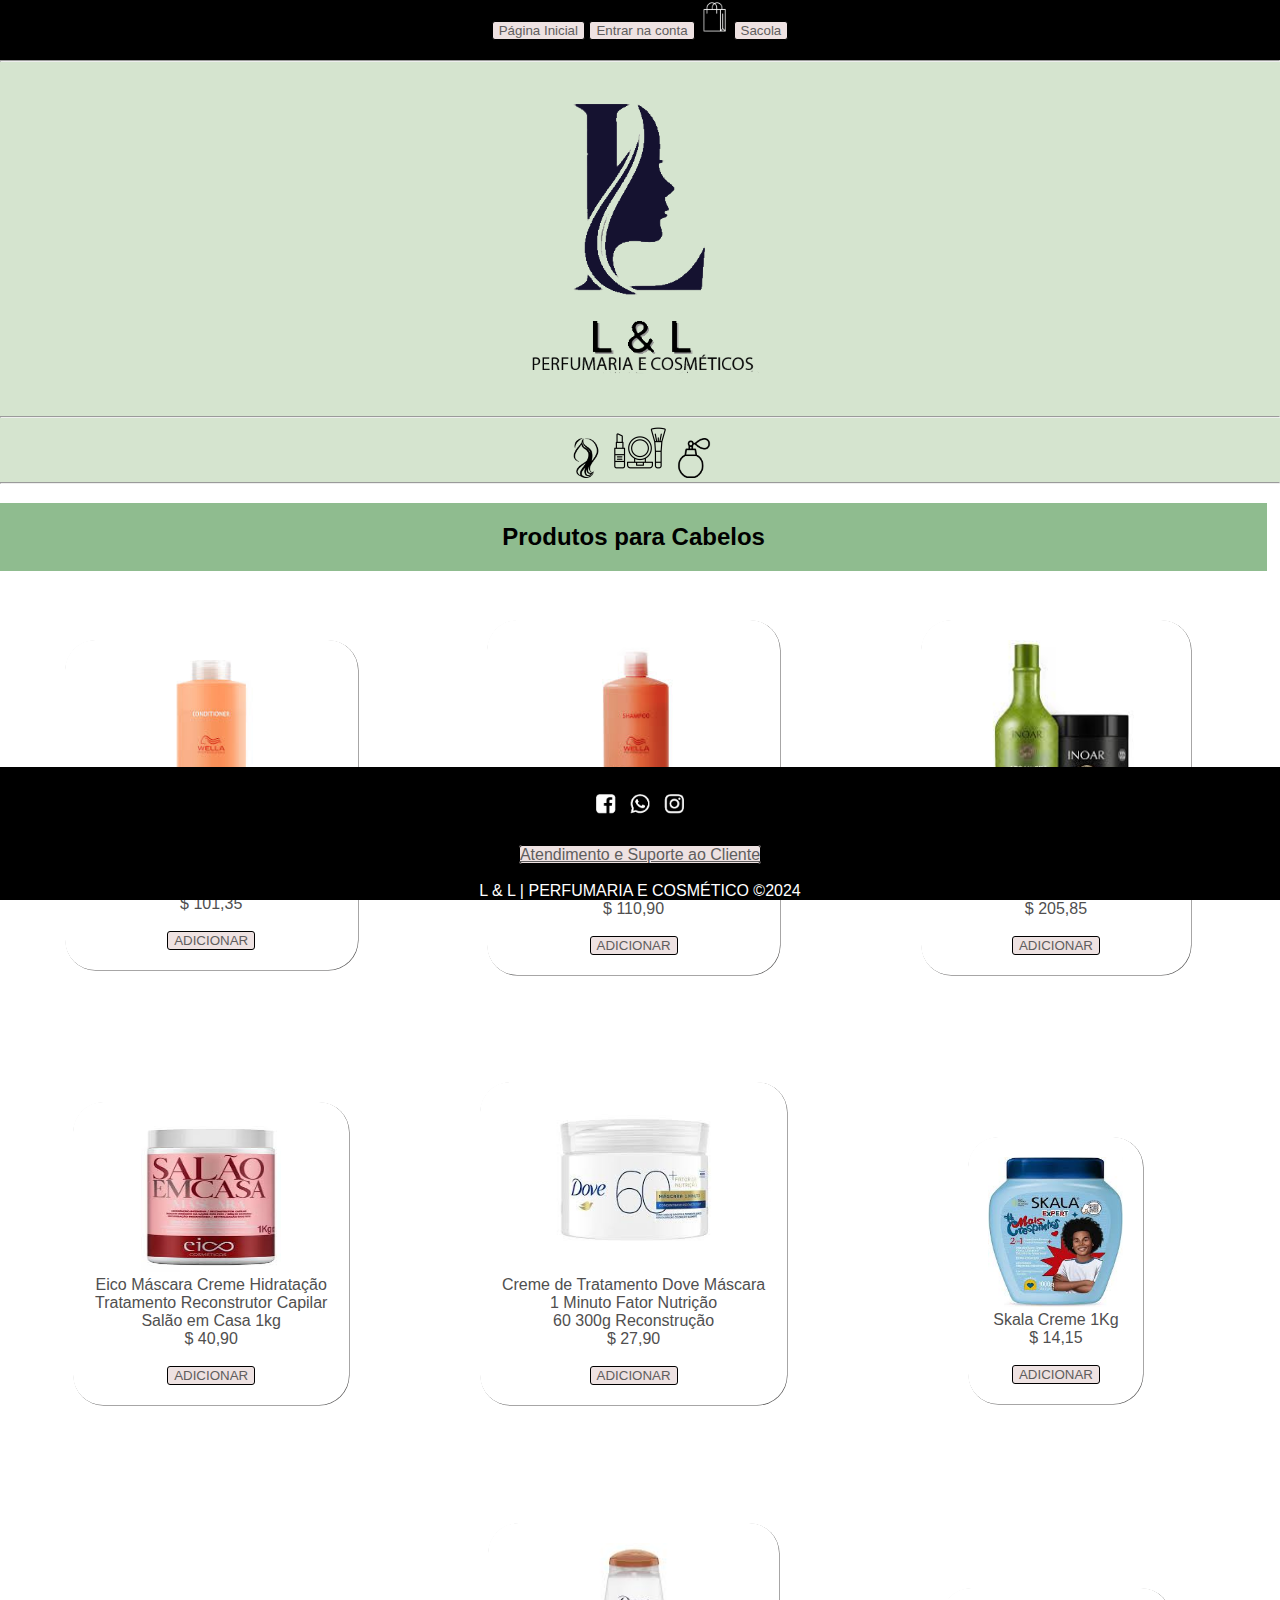
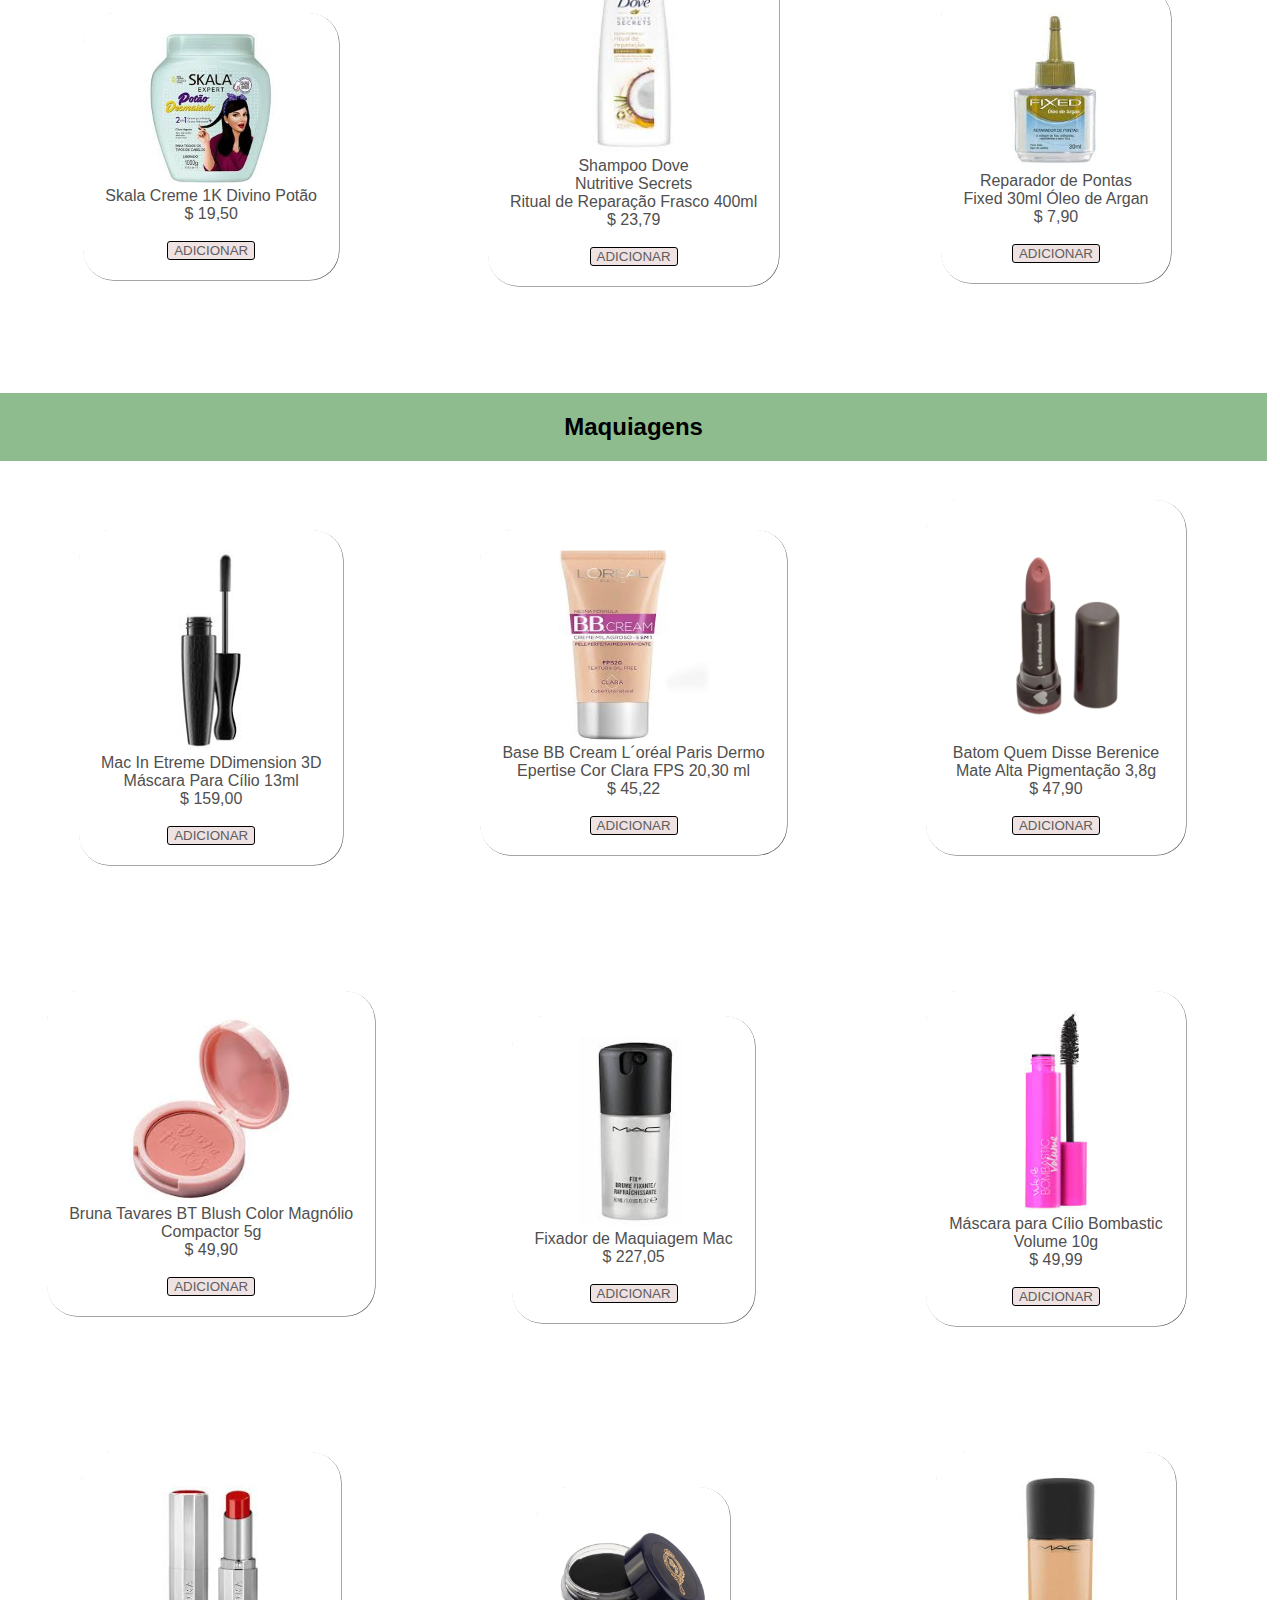
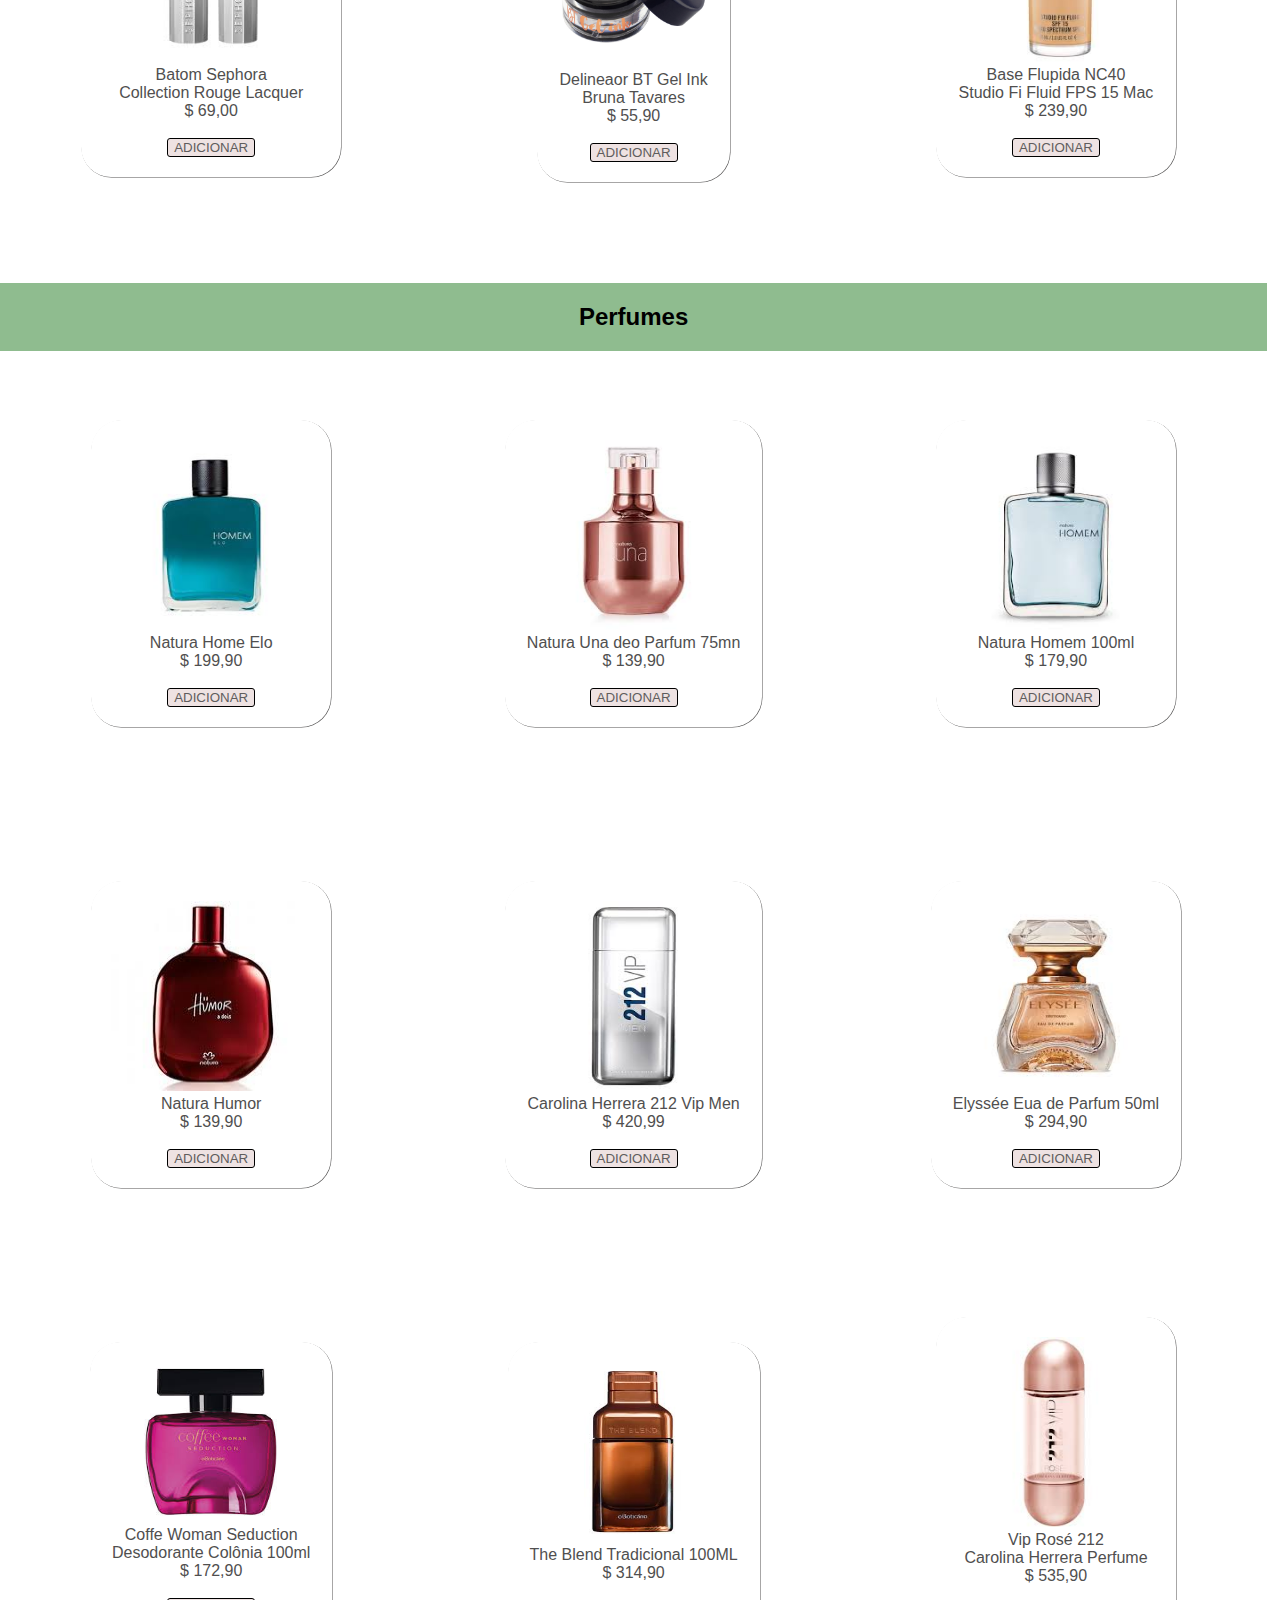
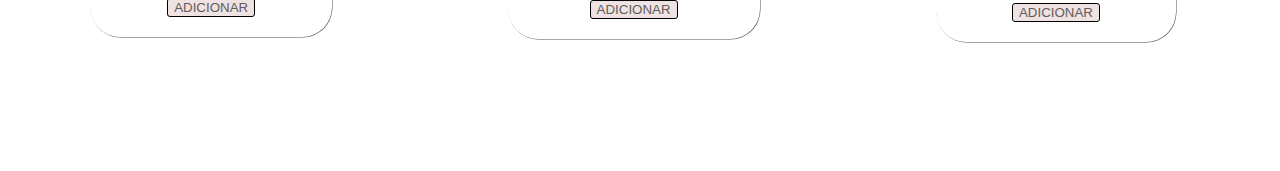
==== commit c5188ca5: "CSS" ====
--- a/index.html
+++ b/index.html
@@ -3,232 +3,266 @@
 <head>
     <meta charset="UTF-8">
     <title>L & L | PERFUMARIA E COSMÉTICO</title>
+    <link rel="stylesheet" href="./ASSETS/CSS/style.css">
 </head>
 <body>
 
 <header>
     <nav>
-        <input type="button" value="Página Inicial">
-        <input type="button" value="Entrar na conta">
-        <img src="./ASSETS/IMG/Logo e Vector/sacola.jpg" alt="Carrinho de compra">
-        <input type="button" value="Sacola">
+        <input class="botao" type="button" value="Página Inicial">
+        <input class="botao" type="button" value="Entrar na conta">
+        <img  src="./ASSETS/IMG/Logo e Vector/sacola.png" height="35px" width="30px" alt="Carrinho de compra">
+        <input  class="botao" type="button" value="Sacola">
     </nav> <hr>
     
-    <img src="./ASSETS/IMG/Logo e Vector/logo.png" alt="Imagem o Logo"><br><hr>
-    <img src="./ASSETS/IMG/Logo e Vector/Cabelo.png"  alt="Imagem Icone de Cabelo"> 
-    <img src="./ASSETS/IMG/Logo e Vector/Maquiagem.jpg"  alt="Imagem Icone de Maquiagem">
-    <img src="./ASSETS/IMG/Logo e Vector/Perfume.png"  alt="Imagem Icone de Perfume"> <hr>
+
+    <img src="./ASSETS/IMG/Logo e Vector/logo.png" height="350px" width="350px" alt="Imagem o Logo"><br><hr>
+
+   <img src="./ASSETS/IMG/Logo e Vector/Cabelo.png" height="40px" width="40px" alt="Imagem Icone de Cabelo">
+   <img src="./ASSETS/IMG/Logo e Vector/Maquiagem.png" height="60px" width="60px"  alt="Imagem Icone de Maquiagem">
+   <img src="./ASSETS/IMG/Logo e Vector/Perfume.png" height="40px" width="40px" alt="Imagem Icone de Perfume"> <hr>
+    
+
 
 </header>
 
-<main>
-
-    <h2>Produtos para Cabelos</h2>
-    <section>
-        <img src="./ASSETS/IMG/Produto de Cabelo/Invigo Nutri Enrich - Condicionador 1000 ml.jpg" alt="Produto de Cabelo"> 
-     <legend>Condicionador Wella Professionals Invigo Nutri-Enrich 1l <br>
-             &#36; 101,35
-     </legend>
-    </section>
-
-    <section>
-        <img src="./ASSETS/IMG/Produto de Cabelo/Invigo Nutri Enrich - Shampoo 1000ml.jpg" alt="Produto de Cabelo"> 
-        <legend>Shampoo Wella Professionals Invigo Nutri-Enrich 1l <br>
+<main >
+<section id="Produtos">  <br>
+    <h2 class="titulo1" id="titulo">Produtos para Cabelos</h2>
+    <div class="C1">
+            <img class="imagem" src="./ASSETS/IMG/Produto de Cabelo/Invigo Nutri Enrich - Condicionador 1000 ml.jpg"  height="195pix" width="195pix" alt="Produto de Cabelo"> 
+        <legend class="texto" >Condicionador Wella <br> Professionals Invigo Nutri-Enrich 1l <br>
+                    &#36; 101,35
+        </legend><br>
+        <button class="botao">ADICIONAR</button>
+    </div>
+
+    <div class="C2">
+            <img src="./ASSETS/IMG/Produto de Cabelo/Invigo Nutri Enrich - Shampoo 1000ml.jpg" height="220pix" width="220pix" alt="Produto de Cabelo"> 
+        <legend>Shampoo Wella <br> Professionals Invigo Nutri-Enrich 1l <br>
                  &#36; 110,90
-        </legend>
-    </section>
-
-    <section>
-        <img src="./ASSETS/IMG/Produto de Cabelo/Kit Inoar Argan Oil System Cabelo Perfeito - Inoar.jpg" alt="Produto de Cabelo"> 
-        <legend> Kit Inoar Argan Oil System Tratamento Profissional <br>
+        </legend><br>
+        <button class="botao">ADICIONAR</button>
+    </div>
+
+    <div class="C3">
+            <img  class="conteudo1" src="./ASSETS/IMG/Produto de Cabelo/Kit Inoar Argan Oil System Cabelo Perfeito - Inoar.jpg" height="220pix" width="220pix" alt="Produto de Cabelo"> 
+        <legend> Kit Inoar Argan Oil <br> System Tratamento Profissional <br>
                  &#36; 205,85
-        </legend>
-    </section>
-
-    <section>
-    </legend>
-    <img src="./ASSETS/IMG/Produto de Cabelo/Eico Máscara  Creme Hidratação Tratamento Reconstrutor Capilar Salão em Casa 1kg.jpg" alt="Produto de Cabelo">
-    <legend> Eico Máscara Creme Hidratação Tratamento Reconstrutor Capilar Salão em Casa 1kg <br>
-             &#36; 40,90
-    </legend>
-    </section>
-
-    <section>
-        <img src="./ASSETS/IMG/Produto de Cabelo/Creme de Tratamento Dove Máscara 1 Minuto Fator Nutrição 60+300g Reconstrução.jpg" alt="Produto de Cabelo">
-        <legend> Creme de Tratamento Dove Máscara 1 Minuto Fator Nutrição 60 300g Reconstrução <br>
+        </legend><br>
+        <button class="botao">ADICIONAR</button>
+    </div>
+
+    <div class="C4">
+            <img class="conteudo1" src="./ASSETS/IMG/Produto de Cabelo/Eico Máscara  Creme Hidratação Tratamento Reconstrutor Capilar Salão em Casa 1kg.jpg" height="150pix" width="140pix" alt="Produto de Cabelo">
+            <legend> Eico Máscara Creme Hidratação <br> Tratamento Reconstrutor Capilar <br> Salão em Casa 1kg <br>
+                     &#36; 40,90
+            </legend><br>
+            <button class="botao">ADICIONAR</button>
+    </div>
+
+    <div class="C5">
+            <img src="./ASSETS/IMG/Produto de Cabelo/Creme de Tratamento Dove Máscara 1 Minuto Fator Nutrição 60+300g Reconstrução.jpg" height="170pix" width="180pix" alt="Produto de Cabelo">
+        <legend> Creme de Tratamento Dove Máscara <br> 1 Minuto Fator Nutrição <br> 60 300g Reconstrução <br>
                  &#36; 27,90
-        </legend>
-    </section>
-
-    <section>
-        <img src="./ASSETS/IMG/Produto de Cabelo/Skala Creme  1 kg.jpg" alt="Produto de Cabelo">
+        </legend><br>
+        <button class="botao">ADICIONAR</button>
+    </div>
+
+    <div class="C6">
+            <img src="./ASSETS/IMG/Produto de Cabelo/Skala Creme  1 kg.jpg" height="150pix" width="135pix" alt="Produto de Cabelo">
         <legend> Skala Creme 1Kg <br>
                  &#36; 14,15
-        </legend>
-    </section>
-
-    <section>
-        <img src="./ASSETS/IMG/Produto de Cabelo/Skala Creme 1k Divino Potão.jpg" alt="Produto de Cabelo"> 
-     <legend> Skala Creme 1K Divino Potão <br>
+        </legend><br>
+        <button class="botao">ADICIONAR</button>
+    </div>
+
+    <div class="C7">
+            <img class="imagem" src="./ASSETS/IMG/Produto de Cabelo/Skala Creme 1k Divino Potão.jpg" height="150pix" width="150pix" alt="Produto de Cabelo"> 
+        <legend> Skala Creme 1K Divino Potão <br>
              &#36; 19,50
-     </legend>
-    </section>
-
-    <section>
-        <img src="./ASSETS/IMG/Produto de Cabelo/Shampoo Dove Nutritive Secrets Ritual de Reparação Frasco 400ml.jpg" alt="Produto de Cabelo">
-        <legend> Shampoo Dove Nutritive Secrets Ritual de Reparção Frasco 400ml <br>
+        </legend><br>
+        <button class="botao">ADICIONAR</button>
+    </div>
+
+    <div class="C8">
+            <img class="imagem" src="./ASSETS/IMG/Produto de Cabelo/Shampoo Dove Nutritive Secrets Ritual de Reparação Frasco 400ml.jpg" height="210pix" width="230pix" alt="Produto de Cabelo">
+        <legend> Shampoo Dove <br> Nutritive Secrets  <br> Ritual de Reparação Frasco 400ml <br>
                  &#36; 23,79
-        </legend>
-    </section>
-
-    <section>
-        <img src="./ASSETS/IMG/Produto de Cabelo/Reparaor de Pontas Fixed 30 ml Oleo de Argan.jpg" alt="">
-      <legend>Reparador de Pontas Fixed 30ml Óleo de Argan <br>
+        </legend> <br>
+        <button class="botao">ADICIONAR</button>
+    </div>
+
+    <div class="C9">
+            <img src="./ASSETS/IMG/Produto de Cabelo/Reparaor de Pontas Fixed 30 ml Oleo de Argan.jpg" height="160pix" width="190pix" alt="">
+      <legend>Reparador de Pontas <br> Fixed 30ml Óleo de Argan <br>
              &#36; 7,90
-      </legend> <hr>
-    </section>
-    
-    <h2>Maquiagens</h2>
-    
-    <section>
-        <img src="./ASSETS/IMG/Maquiagem/MAC - In Extreme Dimension 3D - Máscara Para Cílio 13 ml.jpg" alt="Maquiagem">
-        <legend>Mac - In Etreme DDimension 3D - Máscara Para Cílio 13ml <br>
+      </legend><br>
+      <button class="botao">ADICIONAR</button>
+    </div>
+
+    <h2 id="titulo2" >Maquiagens</h2>
+
+
+    <div class="M1" >
+        <img src="./ASSETS/IMG/Maquiagem/MAC - In Extreme Dimension 3D - Máscara Para Cílio 13 ml.jpg" width="220pix" height="200pix" alt="Maquiagem">
+        <legend>Mac In Etreme DDimension 3D <br> Máscara Para Cílio 13ml <br>
                  &#36; 159,00
-        </legend>
-    </section>
-
-    <section>
-        <img src="./ASSETS/IMG/Maquiagem/Base BB Cream L´oréal Paris Dermo Epertise Cor Clara FPS 20,30 ml.jpg" alt="Maquiagem"> 
-     <legend>Base BB Cream L´oréal Paris Dermo Epertise Cor Clara FPS 20,30 ml <br>
+        </legend><br>
+        <button class="botao">ADICIONAR</button>
+    </div>
+
+    <div class="M2" >
+        <img src="./ASSETS/IMG/Maquiagem/Base BB Cream L´oréal Paris Dermo Epertise Cor Clara FPS 20,30 ml.jpg" width="150" height="190pix" alt="Maquiagem"> 
+        <legend>Base BB Cream L´oréal Paris Dermo <br> Epertise Cor Clara FPS 20,30 ml <br>
              &#36; 45,22
-     </legend>
-    </section>
-
-    <section>
-        <img src="./ASSETS/IMG/Maquiagem/Batom Quem Disse Berenice Mate Alta Pigmentação 3,8g.png" alt="Maquiagem"> 
-        <legend>Batom Quem Disse Berenice Mate Alta Pigmentação 3,8g <br>
+        </legend><br>
+        <button class="botao">ADICIONAR</button>
+    </div>
+    
+    <div class="M3" >
+        <img src="./ASSETS/IMG/Maquiagem/Batom Quem Disse Berenice Mate Alta Pigmentação 3,8g.png" height="220pix" width="220pix" alt="Maquiagem"> 
+        <legend>Batom Quem Disse Berenice <br> Mate Alta Pigmentação 3,8g <br>
                  &#36; 47,90  
-        </legend>
-    </section>
-
-    <section>
-        <img src="./ASSETS/IMG/Maquiagem/Bruna Tavares - BT Blush Color Magnólio - Compactor 5g.jpg"  alt="Maquiagem"> 
-        <legend>Bruna Tavares - BT Blush Color Magnólio - Compactor 5g <br>
+        </legend><br>
+        <button class="botao">ADICIONAR</button>
+    </div>
+
+    <div class="M4" >
+        <img src="./ASSETS/IMG/Maquiagem/Bruna Tavares - BT Blush Color Magnólio - Compactor 5g.jpg" height="190pix" width="190pix" alt="Maquiagem"> 
+        <legend>Bruna Tavares BT Blush Color Magnólio <br> Compactor 5g <br>
                  &#36; 49,90
-        </legend>
-    </section>
-
-    <section>
-        <img src="./ASSETS/IMG/Maquiagem/Fixador de Maquiagem Mac.jpg"  alt="Maquiagem">
+        </legend><br>
+        <button class="botao">ADICIONAR</button>
+    </div>
+
+    <div class="M5" >
+        <img src="./ASSETS/IMG/Maquiagem/Fixador de Maquiagem Mac.jpg"  height="190pix" width="200pix" alt="Maquiagem">
         <legend>Fixador de Maquiagem Mac <br>
                  &#36; 227,05
-        </legend> 
-    </section>
-
-    <section>
-        <img src="./ASSETS/IMG/Maquiagem/Máscara para Cílio Bombastic Volume 10 g.jpg" alt="Maquiagem"> 
-        <legend>Máscara para Cílio Bombastic Volume 10g <br>
+        </legend> <br>
+        <button class="botao">ADICIONAR</button>
+    </div>
+
+    <div class="M6" >
+        <img src="./ASSETS/IMG/Maquiagem/Máscara para Cílio Bombastic Volume 10 g.jpg" height="200pix" width="220pix" alt="Maquiagem"> 
+        <legend>Máscara para Cílio Bombastic <br> Volume 10g <br>
                  &#36; 49,99
-        </legend>
-    </section>
-
-    <section>
-        <img src="./ASSETS/IMG/Maquiagem/Batom Sephora Collection Rouge Lacquer - Sephora.jpg" alt="Maquiagem"> 
-    <legend>Batom Sephora Collection Rouge Lacquer <br>
+        </legend><br>
+        <button class="botao">ADICIONAR</button>
+    </div>
+
+    <div class="M7" >
+        <img src="./ASSETS/IMG/Maquiagem/Batom Sephora Collection Rouge Lacquer - Sephora.jpg" height="190pix" width="220pix" alt="Maquiagem"> 
+        <legend>Batom Sephora <br> Collection Rouge Lacquer <br>
              &#36; 69,00
-    </legend>
-    </section>
-
-    <section>
-        <img src="./ASSETS/IMG/Maquiagem/Delineaor BT Gel Ink - Bruna Tavares.jpg" alt="Maquiagem">
-        <legend>Delineaor BT Gel Ink - Bruna Tavares <br>
+        </legend><br>
+        <button class="botao">ADICIONAR</button>
+    </div>
+
+    <div class="M8">
+        <img src="./ASSETS/IMG/Maquiagem/Delineaor BT Gel Ink - Bruna Tavares.jpg" height="160pix" width="150pix" alt="Maquiagem">
+        <legend>Delineaor BT Gel Ink <br> Bruna Tavares <br>
                  &#36; 55,90
-        </legend>
-    </section>
-
-    <section>
-        <img src="./ASSETS/IMG/Maquiagem/Base Flupida NC40 Studio Fi Fluid FPS 15 Mac.jpg" alt="Maquiagem">
-        <legend>Base Flupida NC40 Studio Fi Fluid FPS 15 Mac <br>
+        </legend><br>
+        <button class="botao">ADICIONAR</button>
+    </div>
+
+    <div class="M9">
+        <img src="./ASSETS/IMG/Maquiagem/Base Flupida NC40 Studio Fi Fluid FPS 15 Mac.jpg" height="190pix" width="200pix" alt="Maquiagem">
+        <legend>Base Flupida NC40 <br> Studio Fi Fluid FPS 15 Mac <br>
                 &#36; 239,90
-        </legend><hr>
-    </section>
-
-    <h2>Perfumes</h2>
-
-    <section>
-        <img src="./ASSETS/IMG/Perfume/Natura Homem Elo.jpg" alt="Perfume">
-     <legend>  Natura Home Elo <br>
+        </legend><br>
+        <button class="botao">ADICIONAR</button>
+    </div>
+
+    <h2 id="titulo3" >Perfumes</h2>
+
+    <div class="P1" >
+        <img src="./ASSETS/IMG/Perfume/Natura Homem Elo.jpg" height="190pix" width="200pix" alt="Perfume">
+        <legend>  Natura Home Elo <br>
              &#36; 199,90
-     </legend>
-    </section>
-
-    <section>
-        <img src="./ASSETS/IMG/Perfume/Perfume Feminino Natura Una deo Parfum 75ml.jpg" alt="Perfume">
-    <legend> Natura Una deo Parfum 75mn <br>
+        </legend><br>
+        <button class="botao">ADICIONAR</button>
+    </div>
+
+    <div class="P2">
+        <img src="./ASSETS/IMG/Perfume/Perfume Feminino Natura Una deo Parfum 75ml.jpg" height="190pix" width="200pix" alt="Perfume">
+        <legend> Natura Una deo Parfum 75mn <br>
              &#36; 139,90
-    </legend>
-    </section>
-
-    <section>
-        <img src="./ASSETS/IMG/Perfume/Perfume Masculino Natura Homem 100ml.jpg" alt="Perfume">
-    <legend>Natura Homem 100ml <br>
+        </legend><br>
+        <button class="botao">ADICIONAR</button>
+    </div>
+
+    <div class="P3">
+        <img src="./ASSETS/IMG/Perfume/Perfume Masculino Natura Homem 100ml.jpg" height="190pix" width="200pix" alt="Perfume">
+        <legend>Natura Homem 100ml <br>
              &#36; 179,90
-    </legend>
-    </section>
-
-    <section>
-        <img src="./ASSETS/IMG/Perfume/Perfume Masculino Natura Humor.jpg" alt="Perfume">
+        </legend><br>
+        <button class="botao">ADICIONAR</button>
+    </div>
+
+    <div class="P4">
+        <img src="./ASSETS/IMG/Perfume/Perfume Masculino Natura Humor.jpg" height="190pix" width="200pix" alt="Perfume">
         <legend>Natura Humor <br>
                  &#36; 139,90
-        </legend>
-    </section>
-
-    <section>
-        <img src="./Perfume/Carolina Herrera 212 Vip Men.jpg" alt="Perfume">
-    <legend>Carolina Herrera 212 Vip Men <br>
+        </legend><br>
+        <button class="botao">ADICIONAR</button>
+    </div>
+
+    <div class="P5">
+        <img src="./ASSETS/IMG/Perfume/Carolina Herrera 212 Vip Men.jpg" height="190pix" width="180pix" alt="Perfume">
+        <legend>Carolina Herrera 212 Vip Men <br>
              &#36; 420,99
-    </legend>
-    </section>
-
-    <section>
-        <img src="./ASSETS/IMG/Perfume/Elysée Eua de Parfum 50ml.jpg" alt="Perfume">
+        </legend><br>
+        <button class="botao">ADICIONAR</button>
+    </div>
+
+    <div class="P6">
+        <img src="./ASSETS/IMG/Perfume/Elysée Eua de Parfum 50ml.jpg" height="190pix" width="200pix" alt="Perfume">
         <legend>Elyssée Eua de Parfum 50ml <br>
                  &#36; 294,90
-        </legend>
-    </section>
-
-    <section>
-        <img src="./ASSETS/IMG/Perfume/Coffe Woman Seduction Desodorante Colônia 100 ml.jpg" alt="Perfume">
-        <legend> Coffe Woman Seduction Desodorante Colônia 100ml <br>
+        </legend><br>
+        <button class="botao">ADICIONAR</button>
+    </div>
+
+    <div class="P7">
+        <img src="./ASSETS/IMG/Perfume/Coffe Woman Seduction Desodorante Colônia 100 ml.jpg" height="160pix" width="170pix" alt="Perfume">
+        <legend> Coffe Woman Seduction <br> Desodorante Colônia 100ml <br>
                  &#36; 172,90
-        </legend>
-    </section>
-
-    <section>
-        <img src="./ASSETS/IMG/Perfume/The Blend Tradicional EDP 100 ml.jpg" alt="Perfume">
+        </legend> <br>
+        <button class="botao">ADICIONAR</button>
+    </div>
+
+    <div class="P8">
+        <img src="./ASSETS/IMG/Perfume/The Blend Tradicional EDP 100 ml.jpg"  height="180pix" width="100pix"alt="Perfume">
         <legend>The Blend Tradicional 100ML <br>
                  &#36; 314,90
-        </legend>
-    </section>
-
-    <section>
-        <img src="./ASSETS/IMG/Perfume/Vip Rosé 212 Carolina Herrera Perfume.jpg" alt="Perfume">
-        <legend>Vip Rosé 212 Carolina Herrera Perfume <br>
+        </legend> <br>
+        <button class="botao">ADICIONAR</button>
+    </div>
+
+    <div class="P9">
+        <img src="./ASSETS/IMG/Perfume/Vip Rosé 212 Carolina Herrera Perfume.jpg" height="190pix" width="200pix" alt="Perfume">
+        <legend>Vip Rosé 212 <br> Carolina Herrera Perfume <br>
                  &#36; 535,90
-        </legend>
-    </section>
+        </legend> <br>
+        <button class="botao">ADICIONAR</button>
+    </div>
+
+</section>
 
 </main>
 
-<HR>
 <footer>
-
-    <img src="./ASSETS/IMG/Logo e Vector/Icones Rodapé.PNG" alt="Roapé Facebook"><br>
-  
-    <input type="button" value="Atendimento e Suporte ao Cliente">
-
-<p>L & L | PERFUMARIA E COSMÉTICO &COPY;2024 </p>
+    <img src="./ASSETS/IMG/Logo e Vector/Icones Rodapé.PNG" height="75px" alt="Roapé Facebook"><br>
+
+    <a class="botao" href="http://127.0.0.1:5500/formulario.html">Atendimento e Suporte ao Cliente</a>
+   <br><br>
+    
+    <p>L & L | PERFUMARIA E COSMÉTICO &COPY;2024 </p>
 </footer>
 
 </body>
+
 </html>--- a/ASSETS/CSS/style.css
+++ b/ASSETS/CSS/style.css
@@ -0,0 +1,333 @@
+/*Home*/
+
+*{
+    margin: auto;
+    font-family: Arial, Helvetica, sans-serif;
+    box-sizing: border-box;
+    }
+    
+    body{
+    width: 100%;
+    height: 100vh;
+    }
+    
+    nav{
+    background-color: black;
+    height: 60px;
+    text-align: center;
+    
+    }
+    
+    header{
+    background-color: #d5e4cf;
+    text-align: center;
+    text-align: center;
+    }
+    
+    #Produtos{
+    display: grid;
+    grid-template-columns: repeat(3, 33%);
+    grid-template-rows: 3% 13% 13% 13% 3% 13% 13% 13% 3% 13% 13% 13% ;
+    grid-template-areas: "titulo1 titulo1 titulo1" "C1 C2 C3" "C4 C5 C6" "C7 C8 C9"
+    "titulo2 titulo2 titulo2" "M1 M2 M3" "M4 M5 M6" "M7 M8 M9"
+    "titulo3 titulo3 titulo3" "P1 P2 P3" "P4 P5 P6" "P7 P8 P9";
+    align-items: center;
+    text-align: center;
+    width: 100%;
+    }
+    
+    
+    .botao{
+    border: 1px solid black;
+    background-color: rgb(238, 226, 226);
+    border-radius: 3px;
+    color: rgb(95, 93, 93);
+    }
+    
+    .botao:hover{
+        color: white;
+        background-color: #8FBC8F;
+    }
+    
+    /*Produtos de Cabelo*/
+    .titulo1{
+    grid-area: titulo1;
+    background-color: #8FBC8F;
+    padding: 20px 100px;
+    width: 100%;
+    }
+    .C1{
+    grid-area: C1;
+    padding: 20px;
+    margin-top: 50px;
+    flex-direction: row;
+    border-radius: 30px;
+    box-shadow: 0.5px 0.5px;
+    color: rgb(80, 79, 79);
+    }
+    .C2{
+    grid-area: C2;
+    padding: 20px;
+    margin-top: 30px;
+    flex-direction: row;
+    border-radius: 30px;
+    box-shadow: 0.5px 0.5px;
+    color: rgb(80, 79, 79);
+    }
+    .C3{
+    grid-area: C3;
+    padding: 20px;
+    margin-top: 30px;
+    flex-direction: row;
+    border-radius: 30px;
+    box-shadow: 0.5px 0.5px;
+    color: rgb(80, 79, 79);
+    }
+    .C4{
+    grid-area: C4;
+    padding: 20px;
+    margin-top: 50px;
+    flex-direction: row;
+    border-radius: 30px;
+    box-shadow: 0.5px 0.5px;
+    color: rgb(80, 79, 79);
+    }
+    .C5{
+    grid-area: C5;
+    padding: 20px;
+    margin-top: 30px;
+    flex-direction: row;
+    border-radius: 30px;
+    box-shadow: 0.5px 0.5px;
+    color: rgb(80, 79, 79);
+    }
+    .C6{
+    grid-area: C6;
+    padding: 20px;
+    margin-top: 85px;
+    flex-direction: row;
+    border-radius: 30px;
+    box-shadow: 0.5px 0.5px;
+    color: rgb(80, 79, 79);
+    }
+    .C7{
+    grid-area: C7;
+    padding: 20px;
+    margin-top: 100px;
+    flex-direction: row;
+    border-radius: 30px;
+    box-shadow: 0.5px 0.5px;
+    color: rgb(80, 79, 79);
+    }
+    .C8{
+    grid-area: C8;
+    padding: 20px;
+    margin-top: 10px;
+    flex-direction: row;
+    border-radius: 30px;
+    box-shadow: 0.5px 0.5px;
+    color: rgb(80, 79, 79);
+    }
+    .C9{
+    grid-area: C9;
+    padding: 20px;
+    margin-top: 75px;
+    flex-direction: row;
+    border-radius: 30px;
+    box-shadow: 0.5px 0.5px;
+    color: rgb(80, 79, 79);
+    }
+    
+    /*Maquiagem*/
+        
+    #titulo2{
+    grid-area: titulo2;
+    background-color: #8FBC8F;
+    padding: 20px 100px;
+    width: 100%;
+    }
+    .M1{
+    grid-area: M1;
+    padding: 20px;
+    margin-top: 50px;
+    flex-direction: row;
+    border-radius: 30px;
+    box-shadow: 0.5px 0.5px;
+    color: rgb(80, 79, 79);
+    }
+    .M2{
+    grid-area: M2;
+    padding: 20px;
+    margin-top: 50px;
+    flex-direction: row;
+    border-radius: 30px;
+    box-shadow: 0.5px 0.5px;
+    color: rgb(80, 79, 79);
+    }
+    .M3{
+    grid-area: M3;
+    padding: 20px;
+    margin-top: 20px;
+    flex-direction: row;
+    border-radius: 30px;
+    box-shadow: 0.5px 0.5px;
+    color: rgb(80, 79, 79);
+    }  
+    .M4{
+    grid-area: M4;
+    padding: 20px;
+    margin-top: 50px;
+    flex-direction: row;
+    border-radius: 30px;
+    box-shadow: 0.5px 0.5px;
+    color: rgb(80, 79, 79);
+    }
+    .M5{
+    grid-area: M5;
+    padding: 20px;
+    margin-top: 75px;
+    flex-direction: row;
+    border-radius: 30px;
+    box-shadow: 0.5px 0.5px;
+    color: rgb(80, 79, 79);
+    }
+    .M6{
+    grid-area: M6;
+    padding: 20px;
+    margin-top: 50px;
+    flex-direction: row;
+    border-radius: 30px;
+    box-shadow: 0.5px 0.5px;
+    color: rgb(80, 79, 79);
+    }
+    .M7{
+    grid-area: M7;
+    padding: 20px;
+    margin-top: 50px;
+    flex-direction: row;
+    border-radius: 30px;
+    box-shadow: 0.5px 0.5px;
+    color: rgb(80, 79, 79);
+    }
+    .M8{
+    grid-area: M8;
+    padding: 20px;
+    margin-top: 85px;
+    flex-direction: row;
+    border-radius: 30px;
+    box-shadow: 0.5px 0.5px;
+    color: rgb(80, 79, 79);
+    }
+    .M9{
+    grid-area: M9;
+    padding: 20px;
+    margin-top: 50px;
+    flex-direction: row;
+    border-radius: 30px;
+    box-shadow: 0.5px 0.5px;
+    color: rgb(80, 79, 79);
+    }
+    
+    /*Perfume*/
+        
+    #titulo3{
+    grid-area: titulo3;
+    background-color: #8FBC8F;
+    padding: 20px 100px;
+    width: 100%;
+    }
+    .P1{
+    grid-area: P1;
+    padding: 20px;
+    margin-top: 50px;
+    flex-direction: row;
+    border-radius: 30px;
+    box-shadow: 0.5px 0.5px;
+    color: rgb(80, 79, 79);
+    }
+    .P2{
+    grid-area: P2;
+    padding: 20px;
+    margin-top: 50px;
+    flex-direction: row;
+    border-radius: 30px;
+    box-shadow: 0.5px 0.5px;
+    color: rgb(80, 79, 79);
+    }
+    .P3{
+    grid-area: P3;
+    padding: 20px;
+    margin-top: 50px;
+    flex-direction: row;
+    border-radius: 30px;
+    box-shadow: 0.5px 0.5px;
+    color: rgb(80, 79, 79);
+    }  
+    .P4{
+    grid-area: P4;
+    padding: 20px;
+    margin-top: 50px;
+    flex-direction: row;
+    border-radius: 30px;
+    box-shadow: 0.5px 0.5px;
+    color: rgb(80, 79, 79);
+    }
+    .P5{
+    grid-area: P5;
+    padding: 20px;
+    margin-top: 50px;
+    flex-direction: row;
+    border-radius: 30px;
+    box-shadow: 0.5px 0.5px;
+    color: rgb(80, 79, 79);
+    }
+    .P6{
+    grid-area: P6;
+    padding: 20px;
+    margin-top: 50px;
+    flex-direction: row;
+    border-radius: 30px;
+    box-shadow: 0.5px 0.5px;
+    color: rgb(80, 79, 79);
+    }
+    .P7{
+    grid-area: P7;
+    padding: 20px;
+    margin-top: 50px;
+    flex-direction: row;
+    border-radius: 30px;
+    box-shadow: 0.5px 0.5px;
+    color: rgb(80, 79, 79);
+    }
+    .P8{
+    grid-area: P8;
+    padding: 20px;
+    margin-top: 50px;
+    flex-direction: row;
+    border-radius: 30px;
+    box-shadow: 0.5px 0.5px;
+    color: rgb(80, 79, 79);
+    }
+    .P9{
+    grid-area: P9;
+    padding: 20px;
+    margin-top: 25px;
+    flex-direction: row;
+    border-radius: 30px;
+    box-shadow: 0.5px 0.5px;
+    color: rgb(80, 79, 79);
+    }
+    
+    footer{
+    background-color: black;
+    text-align: center;
+    position: absolute;
+    bottom: 0px;
+    color: white;
+    width: 100%;
+    position: fixed;
+    bottom: 0;
+    }
+    
+    
+    